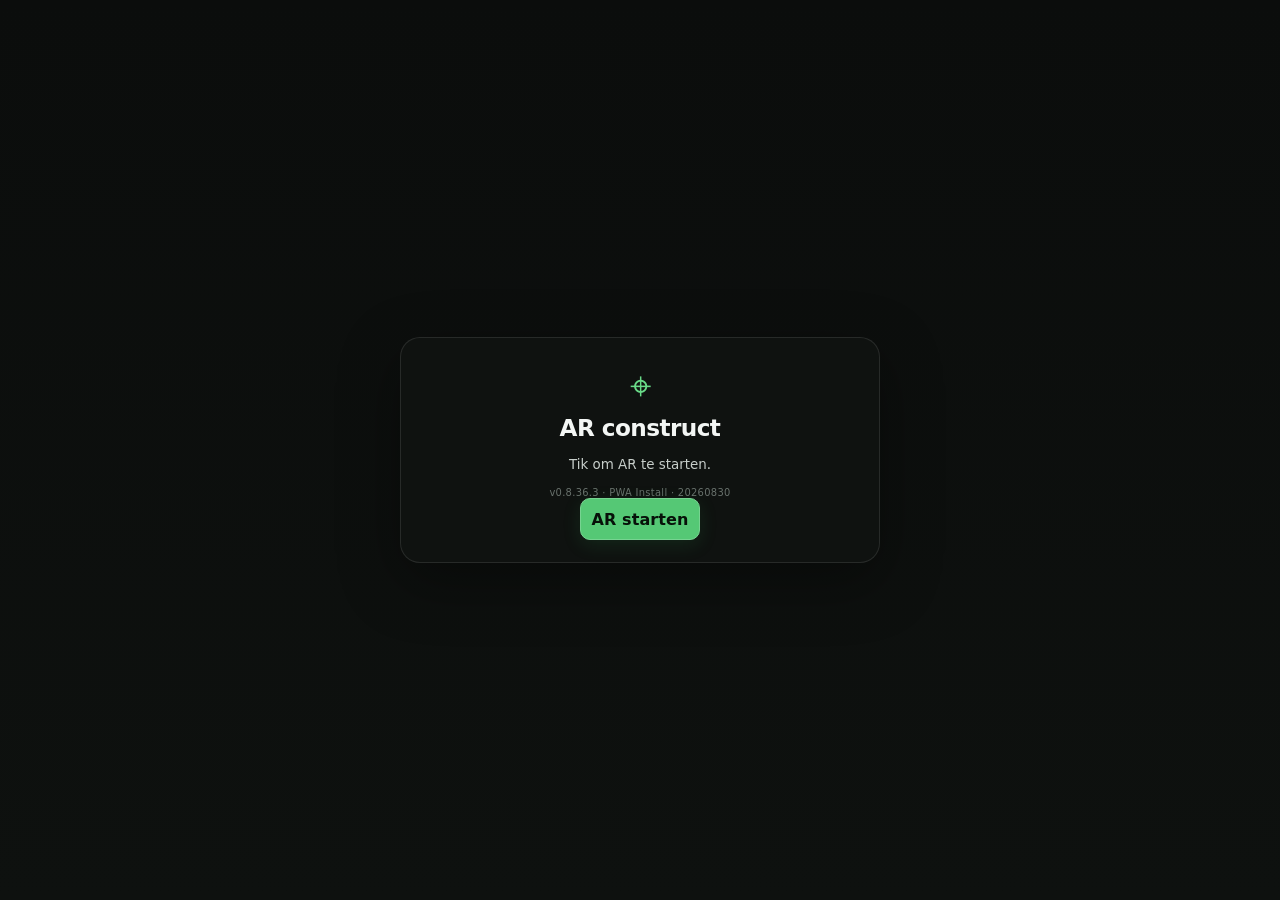
==== index.html @ 21bbce7a "Add files via upload" ====
<!doctype html>
<html lang="nl">
<head>
  <meta charset="utf-8">
  <meta name="viewport" content="width=device-width,initial-scale=1,viewport-fit=cover,user-scalable=no">
  <meta name="theme-color" content="#111111">
  <meta name="application-name" content="AR construct">
  <meta name="mobile-web-app-capable" content="yes">
  <meta name="apple-mobile-web-app-capable" content="yes">
  <meta name="apple-mobile-web-app-title" content="AR construct">
  <link rel="manifest" href="./manifest.webmanifest?v=0.8.36.3">
  <link rel="icon" type="image/png" sizes="192x192" href="./icons/icon-192.png?v=0.8.36.3">
  <link rel="apple-touch-icon" href="./icons/icon-192.png?v=0.8.36.3">
  <script>try{document.documentElement.dataset.appTheme=localStorage.getItem("measurear.ui.theme.v1")||"technical-green"}catch{document.documentElement.dataset.appTheme="technical-green"}</script>
  <title>AR construct</title>
  <link rel="stylesheet" href="./css/app.css?v=0.8.36.3-20260830-pwa-install">
</head>
<body>
<div id="app">
  <main id="launchScreen" class="startCard directFallback">
    <div class="logo">⌖</div><h1>AR construct</h1>
    <p id="launchStatus">Tik om AR te starten.</p>
    <div id="startupRecovery" class="help" style="display:none"></div>
    <div id="buildInfo" class="build">v0.8.36.3 · PWA Install · 20260830</div>
    <button id="installPwaBtn" class="secondary" hidden>Installeer AR construct</button>
    <button id="startArBtn" class="primary">AR starten</button>
    <div id="error" class="error"></div>
  </main>


</div>

<div id="overlay">
  <div id="toast" class="toast" role="status" aria-live="polite"></div>
  <header id="topbar">
    <div class="status">
      <div id="stage">Kies een tekenfunctie</div>
      <div id="distance">—</div>
      <div id="detail"></div><div id="projectQuickState" class="projectQuickState">Nieuw project · niet opgeslagen</div>
      <div id="stability">Stabiliteit: —</div>
      <div id="xrDiag" style="font-size:11px;line-height:1.25;opacity:.92;max-width:92vw">XR diagnose: wacht op AR…</div>
    </div>
    <button id="menuBtn" class="menuBtn">☰</button>
  </header>

  <aside id="menuPanel">
    <div class="menuHead">
      <button id="menuBackBtn" class="secondary">‹</button>
      <div><strong id="menuTitle">AR construct</strong><small id="menuMeta">v0.8.36.3</small></div>
      <button id="menuCloseBtn" class="secondary">✕</button>
    </div>
    <div class="menuBody">
      <section id="page-home" class="page active">
        <h3>Wat wil je tekenen?</h3>
        <div class="menuCard navList">
          <button id="quickLineBtn">Lijn <small>A → B · afstandsmeting</small></button>
          <button id="quickPolylineBtn">Doorlopende lijn <small>A → B → C → D → …</small></button>
          <button id="quickShapeBtn">Vorm <small>doorlopend tekenen, daarna Sluiten</small></button>
          <button id="quickStakeBtn">Uitzetten <small>zelfde tekenmotor, exacte afstand mogelijk</small></button>
          <button id="quickWallBtn">Muur <small>A → B → C → … rechtstreeks muren tekenen</small></button>
        </div>
        <h3>Project</h3>
        <div class="menuCard navList">
      <button data-page="project">Project beheren <small>opslaan, openen, exporteren en herstel</small></button>
      <button id="homeRelocalizeBtn" data-page="relocalize">Positie herstellen <small>opgeslagen project opnieuw fysiek plaatsen</small></button>
      <button data-page="cad">CAD / 3D-model <small>GLB/glTF 1:1 importeren en plaatsen</small></button>
      <button data-page="measurements">Metingen <small>afstanden bekijken en bewerken</small></button>
      <button data-page="objects">Objecten <small>vormen, muren, lijnen en punten</small></button>
    </div>
        <h3>Bewerken</h3>
        <div class="menuCard editHistory">
  <div class="grid2"><button id="globalUndoBtn" class="secondary">↶ Ongedaan</button><button id="globalRedoBtn" class="secondary">↷ Opnieuw</button></div>
  <div id="historyInfo" class="help">Geen bewerkingen in historie.</div>
  <button id="clearAllBtn" class="danger">Alles wissen</button>
</div>
      </section>


      <section id="page-project" class="page">
        <h3>Project</h3>
        <div class="menuCard">
          <label>Projectnaam<input id="projectName" maxlength="80" value="Nieuw project"></label>
          <div id="projectStats" class="help">0 punten · 0 lijnen</div>
          <div id="projectSaveState" class="help">Nog niet opgeslagen.</div>
          <button id="saveProjectBtn" class="primary">Opslaan</button>
          <button id="saveProjectAsBtn" class="secondary">Opslaan als nieuw project</button>
          <button id="newProjectBtn" class="secondary">Nieuw leeg project</button>
          <button id="projectListBtn" class="secondary">Mijn projecten</button>
          <button id="projectLocationBtn" class="secondary">Project op locatie plaatsen</button>
          <button id="referenceManagerBtn" class="secondary">Referentiepunten beheren</button>
          <button id="captureGeoBtn" class="secondary">Hybride locatie opslaan</button>
          <button id="exportProjectBtn" class="secondary">Projectbestand exporteren</button>
          <button id="importProjectBtn" class="secondary">Projectbestand importeren</button>
          <input id="importProjectFile" type="file" accept=".json,.measurear.json,application/json" hidden>
          <div id="recoveryBox" class="recoveryBox">
            <strong>Herstel</strong>
            <div id="recoveryInfo" class="help">Geen hersteldata.</div>
            <button id="restoreRecoveryBtn" class="secondary">Herstelproject openen</button>
            <button id="discardRecoveryBtn" class="danger">Hersteldata verwijderen</button>
          </div>
        </div>
      </section>


      <section id="page-references" class="page">
        <h3>Projectreferenties</h3><div class="menuCard">
          <div class="help">Kies bestaande projectpunten die je later fysiek opnieuw kunt aanwijzen.</div>
          <label>Punt<select id="referencePointSelect"></select></label>
          <label>Naam<input id="referenceName" maxlength="40" placeholder="bv. Hoek platform links"></label>
          <label>Beschrijving<input id="referenceDescription" maxlength="100" placeholder="optioneel"></label>
          <button id="addReferenceBtn" class="primary">Referentie toevoegen</button>
          <div id="referenceList"></div>
        </div>
      </section>

      <section id="page-relocalize" class="page">
        <h3>Project op locatie plaatsen</h3><div class="menuCard">
          <div id="relocalizeGeoInfo" class="help">GPS: —</div>
          <button id="hybridCheckBtn" class="secondary">Hybride locatie controleren</button>
          <div id="hybridStatus" class="help">Nog geen hybride locatiecheck uitgevoerd.</div>
          <label>Methode<select id="relocalizeMode">
            <option value="auto">GPS/oriëntatie · controle (geen uitlijning)</option>
            <option value="1">1 punt · snel</option>
            <option value="2" selected>2 punten · standaard</option>
            <option value="3">3 punten · nauwkeurig</option>
            <option value="precision">4+ punten · precisie/best fit</option>
          </select></label>
          <div id="relocalizeHelp" class="help"></div>
          <div id="relocalizeRefs"></div>
          <button id="startRelocalizeBtn" class="primary">Heruitlijning starten</button>
          <button id="solveRelocalizeBtn" class="secondary">Uitlijning berekenen</button>
          <div id="relocalizeQuality" class="help">Nog geen berekening.</div>
          <button id="applyRelocalizeBtn" class="primary">Projectpositie herstellen</button>
          <button id="cancelRelocalizeBtn" class="secondary">Annuleren</button>
        </div>
      </section>

      <section id="page-projects" class="page">
        <h3>Mijn projecten</h3>
        <div class="menuCard projectListIntro">
          <div class="help">Tik op <strong>Openen</strong> om een project te laden. Beheeracties blijven in dit scherm; openen brengt je automatisch terug naar AR.</div>
        </div>
        <div id="projectsList" class="menuCard projectsGrid"></div>
      </section>


      <section id="page-cad" class="page">
        <h3>CAD / 3D-model</h3><div class="menuCard">
          <div class="help">Importeer GLB/glTF. Measure AR gebruikt schaal 1:1: 1 modeleeneenheid = 1 meter volgens glTF.</div>
          <button id="cadImportBtn" class="primary">CAD-model importeren</button>
          
          <div id="cadStatus" class="help">Nog geen CAD-model geladen.</div>
          <button id="cadResumeArBtn" class="primary" style="display:none">AR hervatten en CAD plaatsen</button>
          <div id="cadList"></div>
          <div id="cadPlacementControls" style="display:none">
            <h3>Plaatsing</h3>
            <div class="help">Richt het vizier op de gewenste positie. Het model volgt het vizier tot je bevestigt.</div>
            <div class="grid2"><button id="cadRotateLeftBtn" class="secondary">↶ 5°</button><button id="cadRotateRightBtn" class="secondary">↷ 5°</button></div>
            <div class="grid2"><button id="cadDownBtn" class="secondary">− 1 cm hoogte</button><button id="cadUpBtn" class="secondary">+ 1 cm hoogte</button></div>
            <button id="cadConfirmBtn" class="primary">Plaats CAD hier</button>
            <button id="cadCancelBtn" class="secondary">Annuleren</button>
          </div>
        </div>
      </section>

      <section id="page-measurements" class="page">
        <h3>Metingen</h3><div class="menuCard">
          <div id="measurementsSummary" class="help">Nog geen metingen.</div>
          <button data-page="clearance" class="primary">Vrije ruimte / collision</button>
          <div id="measurementsList"></div>
        </div>
      </section>


      <section id="page-clearance" class="page">
        <h3>Vrije ruimte / collision</h3><div class="menuCard">
          <p class="help">Vergelijk twee ruimtelijke objecten. v0.8.36 gebruikt hun 3D-begrenzing (bounding box): snel en deterministisch, maar nog geen exacte mesh-tegen-mesh botsingsanalyse.</p>
          <div id="clearanceNoTargets" class="help"></div>
          <label>Naam<input id="clearanceName" maxlength="40"></label>
          <label>Object A<select id="clearanceObjectA"></select></label>
          <label>Object B<select id="clearanceObjectB"></select></label>
          <div class="grid2"><label>Minimum<input id="clearanceRequired" type="number" min="0" step="0.1" value="0"></label><label>Eenheid<select id="clearanceUnit"><option value="mm">mm</option><option value="cm" selected>cm</option><option value="m">m</option></select></label></div>
          <button id="clearanceAnalyzeBtn" class="secondary">Analyseer nu</button>
          <div id="clearanceResult" class="help">Kies twee objecten.</div>
          <button id="clearanceSaveBtn" class="primary">Controle opslaan</button>
          <button id="clearanceNewBtn" class="secondary">Nieuwe controle</button>
          <h3>Opgeslagen controles</h3><div id="clearanceSavedList"></div>
        </div>
      </section>

      <section id="page-objects" class="page"><h3>Objecten</h3><div id="objectsList" class="menuCard"></div></section>

      <section id="page-polyline" class="page">
        <h3>Doorlopende meting</h3><div class="menuCard">
          <div id="polylineInfo" class="help">—</div>
          <label>Naam<input id="editPolylineName" maxlength="40"></label>
          <label>Eenheid<select id="editPolylineUnit"><option value="mm">mm</option><option value="cm">cm</option><option value="m">m</option></select></label>
          <button id="savePolylineBtn" class="primary">Doorlopende meting opslaan</button>
          <div id="polylineSegments" class="help"></div>
          <div id="polylineAngles" class="help"></div>
        </div>
      </section>

      <section id="page-line" class="page">
        <h3>Meting / lijn</h3><div class="menuCard">
          <div id="lineInfo" class="help">—</div>
          <label>Naam<input id="editLineName" maxlength="40"></label>
          <div class="grid2">
            <label>Kleur<input id="editLineColor" type="color" value="#ffffff"></label>
            <label>Dikte<select id="editLineThickness"><option value="1">1 · fijn</option><option value="2">2 · normaal</option><option value="3">3 · duidelijk</option><option value="4">4 · zwaar</option></select></label>
          </div>
          <div class="grid2">
            <label>Eenheid<select id="editLineUnit"><option value="mm">mm</option><option value="cm">cm</option><option value="m">m</option></select></label>
            <label class="check"><input id="editLineVisible" type="checkbox" checked> Lijn tonen</label>
          </div>
          <label class="check"><input id="editLineLabels" type="checkbox" checked> Maatlabel tonen</label>
          <div class="menuCard compactCard">
            <label class="check"><input id="editLineClearance" type="checkbox"> Gebruik als vrije-ruimtecontrole</label>
            <label>Minimaal vereist (cm)<input id="editLineClearanceRequired" type="number" min="0" step="0.1" placeholder="bv. 90"></label>
            <div id="lineClearanceInfo" class="help">Optioneel: controleer of de gemeten vrije maat voldoende is.</div>
          </div>
          <button id="saveLineBtn" class="primary">Meting opslaan</button>
          <button id="lineFromStartBtn" class="secondary">Nieuwe lijn vanaf start</button>
          <button id="lineFromEndBtn" class="secondary">Nieuwe lijn vanaf einde</button>
          <button id="useReferenceBtn" class="secondary">Gebruik als referentielijn</button>
          <button id="createWallBtn" class="primary">Maak muur van lijn</button>
          <button id="deleteLineBtn" class="danger">Lijn wissen</button>
        </div>
      </section>

      <section id="page-point" class="page">
        <h3>Punt</h3><div class="menuCard">
          <div id="pointInfo" class="help">—</div>
          <label>Naam<input id="editPointName" maxlength="20"></label>
          <button id="savePointBtn" class="primary">Puntnaam opslaan</button>
          <button id="pointNewLineBtn" class="primary">Nieuwe lijn vanaf punt</button>
          <button id="pointPolylineBtn" class="secondary">Doorlopende lijn vanaf punt</button>
          <button id="pointStakeBtn" class="secondary">Uitzetten vanaf punt</button>
          <button id="deletePointBtn" class="danger">Punt wissen</button>
        </div>
      </section>


      <section id="page-walltool" class="page">
        <h3>Muur tekenen</h3>
        <div class="menuCard">
          <p class="help">Stel alleen de muureigenschappen in. Afstand en richting kies je daarna compact in het AR-scherm.</p>
          <label>Naamreeks<input id="wallToolPrefix" maxlength="24" value="Muur"></label>
          <div class="grid2">
            <label>Hoogte (m)<input id="wallToolHeight" type="number" min=".05" step=".05" value="2.40"></label>
            <label>Dikte (m)<input id="wallToolThickness" type="number" min=".01" step=".01" value=".14"></label>
          </div>
          <label>Zijde<select id="wallToolSide"><option value="center">Gecentreerd</option><option value="left">Links</option><option value="right">Rechts</option></select></label>
          <label>Oriëntatie<select id="wallToolOrientation"><option value="vertical">Verticaal</option><option value="angle">Eigen hoek</option></select></label>
          <div id="wallToolAngleWrap" style="display:none"><label>Hoek (°)<input id="wallToolAngle" type="number" min="-180" max="180" step=".5" value="90"></label></div>
          <div class="grid2">
            <label>Kleur<input id="wallToolColor" type="color" value="#d7d2c8"></label>
            <label>Transparantie<input id="wallToolOpacity" type="number" min=".05" max="1" step=".05" value=".65"></label>
          </div>
          <button id="startWallToolBtn" class="primary">Muur tekenen starten</button>
        </div>
      </section>

      <section id="page-wallcreate" class="page">
        <h3>Muur aanmaken</h3><div class="menuCard">
          <div id="wallCreateInfo" class="help">—</div>
          <label>Unieke naam <input id="wallName" maxlength="40" placeholder="bv. Voorgevel"></label>
          <div class="grid2">
            <label>Hoogte (m)<input id="wallHeight" type="number" min=".05" step=".05" value="2.40"></label>
            <label>Dikte (m)<input id="wallThickness" type="number" min=".01" step=".01" value=".14"></label>
          </div>
          <label>Zijde<select id="wallSide"><option value="center">Gecentreerd</option><option value="left">Links</option><option value="right">Rechts</option></select></label>
          <label>Oriëntatie<select id="wallOrientation"><option value="vertical">Verticaal</option><option value="angle">Eigen hoek</option></select></label>
          <div id="wallAngleWrap" style="display:none"><label>Hoek (°)<input id="wallAngle" type="number" min="-180" max="180" step=".5" value="90"></label></div>
          <div class="grid2"><label>Kleur<input id="wallColor" type="color" value="#d7d2c8"></label><label>Transparantie<input id="wallOpacity" type="number" min=".05" max="1" step=".05" value=".65"></label></div>
          <div id="wallCreateError" class="error"></div>
          <button id="confirmWallBtn" class="primary">Muur aanmaken</button>
          <button id="cancelWallBtn" class="secondary">Annuleren</button>
        </div>
      </section>

      <section id="page-wall" class="page">
        <h3>Muur</h3><div class="menuCard"><div id="wallInfo" class="help">—</div>
          <label>Naam<input id="editWallName" maxlength="40"></label>
          <div class="grid2">
            <label>Hoogte (m)<input id="editWallHeight" type="number" min=".05" step=".05"></label>
            <label>Dikte (m)<input id="editWallThickness" type="number" min=".01" step=".01"></label>
          </div>
          <label>Zijde<select id="editWallSide"><option value="center">Gecentreerd</option><option value="left">Links</option><option value="right">Rechts</option></select></label>
          <label>Oriëntatie<select id="editWallOrientation"><option value="vertical">Verticaal</option><option value="angle">Eigen hoek</option></select></label>
          <div id="editWallAngleWrap" style="display:none"><label>Hoek (°)<input id="editWallAngle" type="number" min="-180" max="180" step=".5"></label></div>
          <div class="grid2"><label>Kleur<input id="editWallColor" type="color"></label><label>Transparantie<input id="editWallOpacity" type="number" min=".05" max="1" step=".05"></label></div>
          <button id="saveWallBtn" class="primary">Muur opslaan</button>
          <button id="addDoorBtn" class="secondary">+ Deur</button>
          <button id="addWindowBtn" class="secondary">+ Raam</button>
          <button id="addOpeningBtn" class="secondary">+ Vrije opening</button>
          <div id="wallOpeningsInfo" class="help"></div>
          <button id="toggleWallBtn" class="secondary">Zichtbaar / verborgen</button>
          <button id="deleteWallBtn" class="danger">Muur wissen</button>
        </div>
      </section>

      <section id="page-shapecreate" class="page">
        <h3>Vorm opslaan</h3><div class="menuCard">
          <div id="shapeCreateInfo" class="help">Gesloten contour klaar.</div>
          <label>Unieke naam<input id="shapeName" maxlength="40" placeholder="bv. Vloer"></label>
          <div class="grid2"><label>Opvulling<input id="shapeFill" type="color" value="#4caf50"></label><label>Rand<input id="shapeBorder" type="color" value="#ffffff"></label></div>
          <label>Transparantie<input id="shapeOpacity" type="number" min="0" max=".9" step=".05" value=".30"></label>
          <label>Randdikte<select id="shapeThickness"><option value="1">1 · fijn</option><option value="2" selected>2 · normaal</option><option value="3">3 · duidelijk</option><option value="4">4 · zwaar</option></select></label>
          <label class="check"><input id="shapeLabels" type="checkbox" checked> Randlabels tonen</label>
          <div id="shapeError" class="error"></div>
          <button id="createShapeBtn" class="primary">Vorm aanmaken</button>
          <button id="cancelShapeBtn" class="secondary">Alleen contour bewaren</button>
        </div>
      </section>

      <section id="page-shape" class="page">
        <h3>Vorm</h3><div class="menuCard">
          <div id="shapeInfo" class="help">—</div>
          <label>Naam<input id="editShapeName" maxlength="40"></label>
          <div class="grid2"><label>Opvulling<input id="editShapeFill" type="color"></label><label>Rand<input id="editShapeBorder" type="color"></label></div>
          <label>Transparantie<input id="editShapeOpacity" type="number" min="0" max=".9" step=".05"></label>
          <label>Randdikte<select id="editShapeThickness"><option value="1">1 · fijn</option><option value="2">2 · normaal</option><option value="3">3 · duidelijk</option><option value="4">4 · zwaar</option></select></label>
          <label class="check"><input id="editShapeLabels" type="checkbox"> Randlabels tonen</label>
          <div class="menuCard compactCard">
            <label class="check"><input id="editShapeVolume" type="checkbox"> Bereken volume uit deze footprint</label>
            <label>Hoogte / diepte (m)<input id="editShapeVolumeHeight" type="number" min="0.001" step="0.001" placeholder="bv. 0.250"></label>
            <div id="shapeVolumeInfo" class="help">Optioneel: oppervlakte × hoogte/diepte.</div>
          </div>
          <button id="saveShapeBtn" class="primary">Wijzigingen opslaan</button>
          <button id="openAiBuilderBtn" class="primary aiBuilderEntry">✨ AI Builder · prototype</button>
          <div class="help">Gebruik deze vorm als footprint voor een eenvoudig parametrisch concept.</div>
          <button id="deleteShapeOnlyBtn" class="secondary">Alleen vorm/opvulling verwijderen</button>
          <button id="deleteShapeContourBtn" class="danger">Vorm + contour verwijderen</button>
        </div>
      </section>

      <section id="page-aibuilder" class="page">
        <h3>AI Builder <span class="prototypeBadge">PROTOTYPE</span></h3>
        <div class="menuCard aiBuilderCard">
          <div id="aiBuilderContext" class="help">Selecteer eerst een vorm.</div>
          <div class="prototypeNotice"><strong>Conceptmodus</strong><span>Deze eerste versie gebruikt een lokale, deterministische taalinterpreter — nog geen externe AI-service.</span></div>
          <label>Wat wil je maken of aanpassen?
            <textarea id="aiPrompt" rows="4" placeholder="bv. Maak hier een houten kist van 50 cm hoog"></textarea>
          </label>
          <div class="aiExamples"><button type="button" class="secondary" data-ai-example="Maak hier een houten kist van 50 cm hoog">Kist 50 cm</button><button type="button" class="secondary" data-ai-example="Maak hier een volume van 1 m hoog">Volume 1 m</button><button type="button" class="secondary" data-ai-example="Maak hem 20 cm hoger">+20 cm</button></div>
          <button id="aiRunBtn" class="primary">Concept maken / aanpassen</button>
          <div id="aiBuilderStatus" class="help aiBuilderStatus">Nog geen concept.</div>
          <button id="aiLockBtn" class="secondary" style="display:none">🔒 Concept vastzetten</button>
          <button id="aiDeleteBtn" class="danger" style="display:none">Concept verwijderen</button>
          <div class="help"><strong>Prototypebeperking:</strong> voorlopig alleen horizontale vormen en eenvoudige kist/blok/volume-opdrachten met een exacte hoogte. Een vastgezet concept wordt niet door tekstcommando's gewijzigd totdat je het ontgrendelt.</div>
        </div>
      </section>

      <section id="page-openingcreate" class="page">
        <h3>Opening toevoegen</h3><div class="menuCard">
          <div id="openingCreateInfo" class="help">—</div>
          <label>Type<select id="openingType"><option value="door">Deur</option><option value="window">Raam</option><option value="free">Vrije opening</option></select></label>
          <label>Naam<input id="openingName" maxlength="40"></label>
          <label>Positie vanaf begin muur (m)<input id="openingX" type="number" min="0" step=".01" value="0.50"></label>
          <div class="grid2">
            <label>Breedte (m)<input id="openingWidth" type="number" min=".02" step=".01" value=".90"></label>
            <label>Hoogte (m)<input id="openingHeight" type="number" min=".02" step=".01" value="2.10"></label>
          </div>
          <label>Onderkant boven muurvoet (m)<input id="openingBottom" type="number" min="0" step=".01" value="0"></label>
          <div id="openingError" class="error"></div>
          <button id="confirmOpeningBtn" class="primary">Opening aanmaken</button>
          <button id="cancelOpeningBtn" class="secondary">Annuleren</button>
        </div>
      </section>

      <section id="page-opening" class="page">
        <h3>Opening</h3><div class="menuCard">
          <div id="openingInfo" class="help">—</div>
          <label>Type<select id="editOpeningType"><option value="door">Deur</option><option value="window">Raam</option><option value="free">Vrije opening</option></select></label>
          <label>Naam<input id="editOpeningName" maxlength="40"></label>
          <label>Positie vanaf begin muur (m)<input id="editOpeningX" type="number" min="0" step=".01"></label>
          <div class="grid2">
            <label>Breedte (m)<input id="editOpeningWidth" type="number" min=".02" step=".01"></label>
            <label>Hoogte (m)<input id="editOpeningHeight" type="number" min=".02" step=".01"></label>
          </div>
          <label>Onderkant boven muurvoet (m)<input id="editOpeningBottom" type="number" min="0" step=".01"></label>
          <button id="saveOpeningBtn" class="primary">Opening opslaan</button>
          <button id="deleteOpeningBtn" class="danger">Opening verwijderen</button>
        </div>
      </section>

      <section id="page-settings" class="page">
        <h3>Instellingen</h3><div class="menuCard">
          <div class="themeSetting">
            <div class="themeSettingHead"><div><strong>App-thema</strong><small>Kies een professionele kleurencombinatie</small></div><span id="themeCurrentName" class="themeCurrentName">Technical Green</span></div>
            <div id="themeGrid" class="themeGrid" role="radiogroup" aria-label="App-thema">
              <button type="button" class="themeCard" data-theme-choice="technical-green" role="radio" aria-checked="false"><span class="themePreview themePreviewGreen"><i></i><i></i><i></i></span><span><strong>Technical Green</strong><small>Huidige technische stijl</small></span></button>
              <button type="button" class="themeCard" data-theme-choice="survey-blue" role="radio" aria-checked="false"><span class="themePreview themePreviewBlue"><i></i><i></i><i></i></span><span><strong>Survey Blue</strong><small>CAD & landmeting</small></span></button>
              <button type="button" class="themeCard" data-theme-choice="industrial-orange" role="radio" aria-checked="false"><span class="themePreview themePreviewOrange"><i></i><i></i><i></i></span><span><strong>Industrial Orange</strong><small>Werf & hoge zichtbaarheid</small></span></button>
              <button type="button" class="themeCard" data-theme-choice="precision-red" role="radio" aria-checked="false"><span class="themePreview themePreviewRed"><i></i><i></i><i></i></span><span><strong>Precision Red</strong><small>Donker & scherp technisch</small></span></button>
              <button type="button" class="themeCard" data-theme-choice="neutral-steel" role="radio" aria-checked="false"><span class="themePreview themePreviewSteel"><i></i><i></i><i></i></span><span><strong>Neutral Steel</strong><small>Sober & neutraal</small></span></button>
            </div>
            <div class="help themeHelp">Het thema verandert de interface. Betekeniskleuren voor geldig, waarschuwing en fout blijven behouden.</div>
          </div>
          <div class="settingsDivider"></div>
          <label>Eenheid<select id="defaultUnit"><option value="mm">millimeter</option><option value="cm" selected>centimeter</option><option value="m">meter</option></select></label>
          <label>Lijndikte<select id="defaultThickness"><option value="1">1 · fijn</option><option value="2" selected>2 · normaal</option><option value="3">3 · duidelijk</option><option value="4">4 · zwaar</option></select></label>
          <label class="check"><input id="defaultLabels" type="checkbox" checked> Labels tonen</label>
        </div>
      </section>

      <section id="page-clear" class="page">
        <h3>Alles wissen</h3><div class="menuCard"><p>Alle objecten wissen? AR blijft actief.</p>
          <button id="confirmClearBtn" class="danger">Alles wissen</button><button id="cancelClearBtn" class="secondary">Annuleren</button>
        </div>
      </section>
    </div>
    <div class="menuFoot single"><button id="menuSettingsBtn" class="secondary">Instellingen</button></div>
  </aside>

  <div id="pointLabels"></div><div id="lineLabels"></div><div id="aim"></div>

  <div id="drawingHud" class="drawingHud">
    <div class="hudMain">
      <button id="hudToolBtn" class="hudTool" aria-label="Tekenfunctie">TEKENEN</button>
      <button id="constraintHudBtn" class="hudSelect" aria-label="Richting">Vrij ▾</button>
      <button id="distanceHudBtn" class="hudSelect" aria-label="Afstand">AUTO ▾</button>
      <button id="hudMoreBtn" class="hudIcon">⋯</button>
    </div>
    <div id="hudStatusRow" class="hudStatusRow">
      <span id="hudActivePoint" class="hudChip">Start: —</span>
      <span id="hudReferenceChip" class="hudChip optional">Ref: —</span>
      <button id="hudSideChip" class="hudChip optional chipButton" type="button">Zijde: links</button>
      <button id="hudSnapChip" class="hudChip optional chipButton" type="button">SNAP ●</button>
    </div>
    <div id="hudContext" class="hudContext">Kies eerst een tekenfunctie.</div>
    <div id="hudActions" class="hudActions">
      <button id="hudUndoBtn" class="secondary" aria-label="Ongedaan">↶</button>
      <button id="hudRedoBtn" class="secondary" aria-label="Opnieuw">↷</button>
      <button id="hudFinishBtn" class="primary">Voltooien</button>
      <button id="hudCancelBtn" class="secondary">Stop</button>
    </div>
  </div>

  <div id="directionPopover" class="hudPopover">
    <button data-hud-direction="free">Vrij</button><button data-hud-direction="horizontal">Horizontaal · vrij</button>
    <button data-hud-direction="axis">Horizontaal · asvast</button>
    <button data-hud-direction="vertical">Verticaal</button><button data-hud-direction="surface">Op oppervlak</button>
    <button data-hud-direction="parallel">Parallel</button><button data-hud-direction="perpendicular">Loodrecht 90°</button>
    <button data-hud-direction="angle">Eigen hoek</button>

    <div id="hudAxisWrap" class="hudWide" style="display:none">
      <div class="help">Kies de richting expliciet. Ze blijft vast tot je een andere kiest.</div>
      <div class="hudReferenceActions">
        <button data-axis-direction="z-" type="button">↑ Z−</button>
        <button data-axis-direction="x-" type="button">← X−</button>
        <button data-axis-direction="x+" type="button">X+ →</button>
        <button data-axis-direction="z+" type="button">Z+ ↓</button>
      </div>
    </div>
    <div id="hudReferenceWrap" class="hudWide">
      <label>Referentielijn<select id="hudReference"></select></label>
      <div class="hudReferenceActions"><button id="hudLastReferenceBtn" class="secondary" type="button">Gebruik laatste lijn</button></div>
      <div id="hudReferenceHelp" class="help">Kies de lijn waarop deze richting gebaseerd wordt.</div>
    </div>
    <div id="hudPerpWrap" class="hudWide" style="display:none">
      <div class="help"><strong>Loodrecht vlak</strong> · horizontaal voor een dwarslijn/muur, verticaal voor omhoog/omlaag.</div>
      <div class="hudReferenceActions">
        <button data-perpendicular-mode="horizontal" type="button">Horizontaal 90°</button>
        <button data-perpendicular-mode="vertical" type="button">Verticaal 90°</button>
      </div>
      <div class="help">Zonder actief vertrekpunt: richt nabij eender welke plaats op de referentielijn. Het vertrekpunt wordt exact op die lijn geprojecteerd.</div>
    </div>
    <div id="hudAngleWrap" class="hudWide hudInline">
      <label>Hoek t.o.v. referentielijn<input id="hudAngle" type="number" min="-180" max="180" step=".5" value="45"></label>
      <button id="hudSideBtn" class="secondary">Zijde ↔</button>
    </div>
    <div id="hudConstraintDoneWrap" class="hudWide" style="display:none"><button id="hudConstraintDoneBtn" class="primary" type="button">Klaar · tekenen</button></div>
  </div>

  <div id="distancePopover" class="hudPopover distancePopover">
    <button id="hudAutoBtn" class="secondary">AUTO · camera bepaalt afstand</button>
    <div class="hudDistanceRow"><input id="hudDistance" type="number" min=".01" step=".1" value="100"><select id="hudUnit"><option value="mm">mm</option><option value="cm" selected>cm</option><option value="m">m</option></select><button id="hudUseDistanceBtn" class="primary">Gebruik</button></div>
    <div class="help">Dit stelt alleen de volgende plaatsing in. De witte ronde knop bevestigt altijd het punt.</div>
  </div>

  <div id="morePopover" class="hudPopover distancePopover">
    <label>Snappen<select id="hudSnap"><option value="smart" selected>Smart · punt + snijpunt + midden + lijn + opening</option><option value="points">Alleen punten</option><option value="midpoints">Alleen middelpunten</option><option value="lines">Alleen lijnen</option><option value="off">Uit</option></select></label>
<label>HUD<select id="hudDensity"><option value="compact" selected>Compact</option><option value="detailed">Meer info</option></select></label>
    <div id="hudSnapHelp" class="help">Smart snap: punt → snijpunt → midden → lijn → opening/muur. Tik op SNAP in de HUD om tijdelijk uit/aan te zetten. Exacte afstand blijft exact.</div>
<div class="help">Een kandidaatpunt is voorlopig. Alleen de witte ronde knop maakt het definitief.</div>
  </div>

  <div id="zoomHud"><button id="zoomInBtn">＋</button><div id="zoomValue">1.0×</div><button id="zoomOutBtn">−</button><button id="zoomResetBtn">1×</button></div>
  <button id="captureBtn" disabled aria-label="Punt bevestigen"></button>
  <div id="hint">Open ☰ en kies wat je wilt tekenen.</div>
</div>

<script type="module" src="./js/bootstrap.js?v=0.8.36.3-20260830-pwa-install"></script>
</body>
</html>
---- css/app.css ----
:root{color-scheme:dark;font-family:system-ui,-apple-system,BlinkMacSystemFont,"Segoe UI",sans-serif}
*{box-sizing:border-box}html,body{margin:0;width:100%;height:100%;overflow:hidden;background:#111;color:#fff}
button,input,select{font:inherit}button{border:1px solid #ffffff22;border-radius:11px;min-height:40px;padding:8px 10px;font-weight:700}
button.primary{background:#f5f5f5;color:#111}button.secondary{background:#ffffff12;color:#fff}button.danger{background:#5a2424;color:#ffe2e2}button:disabled{opacity:.4}
input,select{width:100%;min-height:40px;border-radius:10px;border:1px solid #ffffff24;background:#202020;color:#fff;padding:7px 9px}
label{display:block;color:#aaa;font-size:.72rem;margin:8px 0 4px}
#app{position:fixed;inset:0;overflow:auto;padding:24px 0;display:grid;place-items:center}.startCard{width:min(92vw,560px);padding:24px;border:1px solid #ffffff22;border-radius:22px;background:#191919;text-align:center}
.logo{font-size:48px}.build{margin-top:12px;color:#777;font-size:.7rem}.error{display:none;color:#ffb4b4;font-size:.7rem;margin-top:7px;white-space:pre-wrap}
canvas{position:fixed;inset:0;width:100%;height:100%}#overlay{position:fixed;inset:0;z-index:10;pointer-events:none;display:none}
#topbar{position:absolute;top:max(12px,env(safe-area-inset-top));left:12px;right:12px;display:flex;gap:8px}.status{flex:1;padding:9px 11px;border-radius:14px;background:#000a}.menuBtn{pointer-events:auto;width:48px;height:48px;background:#000b;color:#fff;font-size:1.35rem}
#stage{font-size:.73rem;color:#ccc}#distance{font-size:1.2rem;font-weight:800}#detail,#stability{font-size:.65rem;color:#999}
#menuPanel{z-index:100;position:absolute;top:max(10px,env(safe-area-inset-top));right:10px;width:min(90vw,360px);height:min(78vh,680px);display:none;overflow:hidden;border:1px solid #ffffff24;border-radius:18px;background:#0b0b0bf5;pointer-events:auto}
#menuPanel.open{display:grid;grid-template-rows:auto 1fr auto}.menuHead{display:grid;grid-template-columns:38px 1fr 38px;align-items:center;gap:7px;padding:8px;border-bottom:1px solid #ffffff15;text-align:center}.menuHead small{display:block;color:#888}.menuBody{overflow-y:auto;padding:8px}.menuFoot{display:grid;grid-template-columns:1fr;gap:6px;padding:8px;border-top:1px solid #ffffff15}
.page{display:none}.page.active{display:block}.page h3{font-size:.68rem;text-transform:uppercase;color:#888}.menuCard{padding:7px;border:1px solid #ffffff12;border-radius:12px;background:#ffffff08;margin-bottom:8px}.menuCard button{width:100%;margin-top:5px}.navList button{text-align:left}.navList small{display:block;color:#999;font-weight:400}.grid2{display:grid;grid-template-columns:1fr 1fr;gap:6px}.help{font-size:.65rem;color:#999;line-height:1.35}.check{display:flex;gap:8px;align-items:center}.check input{width:auto;min-height:0}.objectRow{display:grid;grid-template-columns:1fr auto;gap:5px;padding:4px;border-bottom:1px solid #ffffff10}.objectRow button{margin:0;width:auto}
#aim{position:absolute;left:50%;top:50%;width:44px;height:44px;transform:translate(-50%,-50%)}#aim:before,#aim:after{content:"";position:absolute;background:#fff}#aim:before{width:22px;height:2px;left:11px;top:21px}#aim:after{width:2px;height:22px;left:21px;top:11px}#aim.hit:before,#aim.hit:after{background:#69ff9a}
#captureBtn{position:absolute;left:50%;bottom:max(72px,calc(env(safe-area-inset-bottom) + 72px));transform:translateX(-50%);width:70px;height:70px;min-height:0;border:4px solid #fff;border-radius:50%;background:#ffffff26;pointer-events:auto;z-index:35}#captureBtn:after{content:"";position:absolute;inset:7px;border-radius:50%;background:#fff}
#hint{position:absolute;left:50%;bottom:max(14px,env(safe-area-inset-bottom));transform:translateX(-50%);width:min(92vw,560px);padding:8px 11px;border-radius:11px;background:#000b;text-align:center;color:#ddd;font-size:.75rem}
#lineLabels,#pointLabels{position:absolute;inset:0;pointer-events:none;overflow:hidden}.lineLabel,.previewLabel{position:absolute;transform:translate(-50%,-50%);padding:4px 7px;border-radius:8px;background:#000c;border:1px solid #ffffff20;font-size:.66rem;font-weight:750;white-space:nowrap}.previewLabel{background:#362b00e8;border-color:#ffd16688;color:#ffe6a3}.pointLabel{position:absolute;transform:translate(-50%,-50%);min-width:22px;padding:3px 6px;border-radius:999px;background:#111e;border:1px solid #69ff9a99;color:#dfffe8;font-size:.62rem;font-weight:800;text-align:center}
.drawingHud{position:absolute;left:50%;bottom:max(154px,calc(env(safe-area-inset-bottom) + 154px));transform:translateX(-50%);display:none;width:min(94vw,470px);padding:5px;border:1px solid #ffffff1f;border-radius:14px;background:#080808df;backdrop-filter:blur(10px);pointer-events:auto;z-index:40}.drawingHud.active{display:block}
.hudMain{display:grid;grid-template-columns:auto minmax(84px,1fr) minmax(82px,1fr) 42px;gap:5px}.drawingHud button{min-height:38px;padding:5px 8px;background:#ffffff10;color:#fff;white-space:nowrap}.drawingHud .hudTool{color:#79ff9f;text-align:left}.hudContext{font-size:.62rem;color:#bdbdbd;padding:5px 4px 1px;white-space:nowrap;overflow:hidden;text-overflow:ellipsis}
.hudActions{display:none;grid-template-columns:48px 1fr 64px;gap:5px;margin-top:5px}.hudActions.visible{display:grid}.hudActions button{min-height:34px}
.hudPopover{position:absolute;left:50%;bottom:max(224px,calc(env(safe-area-inset-bottom) + 224px));transform:translateX(-50%);display:none;width:min(92vw,360px);padding:7px;border:1px solid #ffffff24;border-radius:14px;background:#0b0b0bf2;backdrop-filter:blur(12px);pointer-events:auto;z-index:60;grid-template-columns:1fr 1fr;gap:5px}.hudPopover.open{display:grid}.hudPopover button{background:#ffffff12;color:#fff}.hudPopover button.active{background:#f5f5f5;color:#111}.hudWide{grid-column:1/-1}.hudInline{display:grid;grid-template-columns:1fr auto;gap:6px;align-items:end}.distancePopover{grid-template-columns:1fr}.hudDistanceRow{display:grid;grid-template-columns:1fr 86px auto;gap:5px;align-items:center}
#zoomHud{position:absolute;right:12px;top:max(86px,calc(env(safe-area-inset-top) + 86px));display:grid;gap:5px;pointer-events:auto;z-index:30}#zoomHud button{width:40px;height:40px;padding:0;background:#000b;color:#fff}#zoomValue{padding:5px;border-radius:9px;background:#000b;font-size:.62rem;text-align:center}
@media(max-width:390px){.hudMain{grid-template-columns:auto 1fr 1fr 38px;font-size:.8rem}.drawingHud button{padding:5px}.hudPopover{bottom:max(236px,calc(env(safe-area-inset-bottom) + 236px))}}

/* v0.8.21 HUD & Drawing UX refinement */
.drawingHud{
  width:min(92vw,430px);
  padding:4px;
  border-radius:12px;
  bottom:max(150px,calc(env(safe-area-inset-bottom) + 150px));
}
.hudMain{
  grid-template-columns:minmax(64px,auto) minmax(78px,1fr) minmax(78px,1fr) 38px;
  gap:4px;
}
.drawingHud button{min-height:34px;padding:4px 7px;font-size:.74rem;border-radius:9px}
.drawingHud .hudTool{font-size:.68rem;letter-spacing:.03em}
.hudStatusRow{display:flex;gap:4px;align-items:center;padding:4px 2px 0;overflow:hidden}
.hudChip{
  display:inline-flex;align-items:center;min-width:0;max-width:42%;
  padding:2px 6px;border-radius:999px;background:#ffffff0d;border:1px solid #ffffff16;
  color:#d6d6d6;font-size:.57rem;white-space:nowrap;overflow:hidden;text-overflow:ellipsis
}
.hudChip.optional{display:none}
.hudContext{
  font-size:.58rem;padding:3px 3px 1px;line-height:1.2;
  white-space:nowrap;overflow:hidden;text-overflow:ellipsis
}
.hudActions{grid-template-columns:42px 1fr 58px;gap:4px;margin-top:4px}
.hudActions button{min-height:31px;font-size:.66rem}
.hudPopover{
  bottom:max(210px,calc(env(safe-area-inset-bottom) + 210px));
  width:min(88vw,330px);
  padding:6px;gap:4px;border-radius:12px
}
.hudPopover button,.hudPopover input,.hudPopover select{min-height:36px;font-size:.74rem}
.drawingHud:not(.detailed) .hudContext{display:none}
.drawingHud.detailed .hudContext{display:block}
.drawingHud:not(.detailed) .hudStatusRow{padding-bottom:1px}
#hudReferenceHelp{margin-top:3px}
@media(max-width:390px){
  .drawingHud{width:min(94vw,400px)}
  .hudMain{grid-template-columns:auto 1fr 1fr 34px}
  .drawingHud button{font-size:.69rem;padding:4px 5px}
  .hudChip{font-size:.54rem;max-width:46%}
  .hudPopover{bottom:max(215px,calc(env(safe-area-inset-bottom) + 215px))}
}

/* v0.8.21 snapping + reference UX */
.chipButton{
  min-height:0!important;
  width:auto!important;
  padding:2px 6px!important;
  font:inherit!important;
  font-size:.57rem!important;
  font-weight:700!important;
  cursor:pointer;
}
#hudSnapChip{border-color:#ffd16655;color:#ffe6a3}
.hudReferenceActions{display:grid;grid-template-columns:1fr;gap:4px;margin-top:4px}
.hudReferenceActions button{min-height:32px}

/* v0.8.21 object management + undo/redo */
.hudActions{grid-template-columns:38px 38px 1fr 56px}
.editHistory #historyInfo{margin:6px 2px 3px}
#page-line input[type="color"],#page-wall input[type="color"]{height:40px;padding:4px}

/* v0.8.21 wall tool */
#page-walltool .menuCard{padding:9px}

/* v0.8.21 wall openings */
#page-openingcreate .menuCard,#page-opening .menuCard{padding:9px}

/* v0.8.21 smart snapping */
#hudSnapChip{pointer-events:auto;min-height:28px;padding:3px 7px}
#aim.snap-intersection:before,#aim.snap-intersection:after{background:#7cc7ff}

/* v0.8.21 project system */
.recoveryBox{margin-top:9px;padding:8px;border:1px solid #ffd16644;border-radius:10px;background:#ffd1660b}
.projectRow{display:grid;grid-template-columns:minmax(0,1fr) auto auto auto;gap:4px;padding:5px 0;border-bottom:1px solid #ffffff10}
.projectRow button{min-height:36px;margin:0;width:auto}.projectRow .projectOpen{text-align:left;overflow:hidden;text-overflow:ellipsis;white-space:nowrap}
#startupRecovery{margin:5px 0;color:#ffe6a3}
@media(max-width:390px){.projectRow{grid-template-columns:1fr 1fr 1fr}.projectRow .projectOpen{grid-column:1/-1}}

/* v0.8.21 project relocalization */
#page-references .objectRow,#page-relocalize .objectRow{grid-template-columns:minmax(0,1fr) auto}
#page-relocalize .menuCard{padding:9px}

/* v0.8.21.6 Project Manager UX */
.projectQuickState{margin-top:3px;font-size:.62rem;color:#b9d7ff;white-space:nowrap;overflow:hidden;text-overflow:ellipsis}
.toast{position:absolute;left:50%;top:max(92px,calc(env(safe-area-inset-top) + 92px));transform:translate(-50%,-8px);max-width:min(88vw,430px);padding:9px 13px;border-radius:12px;background:#102317ef;border:1px solid #6aff9d55;color:#eaffef;font-size:.76rem;font-weight:750;opacity:0;pointer-events:none;transition:.18s ease;z-index:140;text-align:center;box-shadow:0 8px 30px #0008}
.toast.show{opacity:1;transform:translate(-50%,0)}.toast.error{background:#351717ef;border-color:#ff8d8d66;color:#ffe5e5}
.projectsGrid{padding:6px}.projectCard{padding:9px 0;border-bottom:1px solid #ffffff12}.projectCard:last-child{border-bottom:0}.projectCardHead{display:flex;align-items:flex-start;gap:8px;justify-content:space-between}.projectCardTitle{font-size:.86rem;font-weight:800;overflow:hidden;text-overflow:ellipsis}.projectCardMeta{font-size:.64rem;color:#999;margin-top:2px;line-height:1.35}.projectBadge{display:inline-block;padding:2px 6px;border-radius:999px;background:#69ff9a1a;border:1px solid #69ff9a55;color:#baffcc;font-size:.58rem;font-weight:800}.projectCardActions{display:grid;grid-template-columns:1fr auto;gap:5px;margin-top:8px}.projectCardActions button{margin:0}.projectMore{min-width:44px}.projectMorePanel{display:none;grid-template-columns:1fr 1fr;gap:5px;margin-top:5px}.projectMorePanel.open{display:grid}.projectMorePanel .danger{grid-column:1/-1}
.projectListIntro{margin-bottom:6px}
#projectSaveState.saved{color:#aef7be}#projectSaveState.dirty{color:#ffe6a3}
@media(max-width:390px){.projectCardActions{grid-template-columns:1fr 46px}.projectMorePanel{grid-template-columns:1fr}}

/* v0.8.28 CAD */
#page-cad .objectRow{grid-template-columns:minmax(0,1fr) auto}
#page-cad #cadPlacementControls{margin-top:10px;padding-top:8px;border-top:1px solid #ffffff16}


/* v0.8.28.5 - CAD Safe Import Workspace */

/* ========================================================================== */
/* v0.8.28.6 — PROFESSIONAL UI PASS (PRESENTATION ONLY)                      */
/* No application logic is changed by this section.                           */
/* ========================================================================== */
:root{
  --ui-bg:#0b0d0c;
  --ui-panel:rgba(15,18,16,.94);
  --ui-panel-soft:rgba(20,24,21,.86);
  --ui-line:rgba(255,255,255,.10);
  --ui-line-strong:rgba(255,255,255,.16);
  --ui-text:#f3f6f4;
  --ui-muted:#9ba59f;
  --ui-accent:#55c875;
  --ui-accent-strong:#69db88;
  --ui-accent-soft:rgba(85,200,117,.14);
  --ui-danger:#df6a6a;
  --ui-radius:14px;
  --ui-shadow:0 18px 60px rgba(0,0,0,.36);
}

html,body{background:#0b0d0c;color:var(--ui-text)}
button,input,select{font-family:inherit;-webkit-tap-highlight-color:transparent}
button{
  min-height:42px;
  border:1px solid var(--ui-line);
  border-radius:10px;
  padding:8px 11px;
  font-weight:650;
  letter-spacing:.005em;
  transition:background .14s ease,border-color .14s ease,transform .08s ease,opacity .14s ease;
}
button:active:not(:disabled){transform:scale(.985)}
button.primary{
  background:var(--ui-accent);
  color:#071109;
  border-color:rgba(255,255,255,.10);
  box-shadow:0 5px 18px rgba(43,151,75,.16);
}
button.secondary{background:rgba(255,255,255,.055);color:var(--ui-text);border-color:var(--ui-line)}
button.danger{background:rgba(190,66,66,.16);color:#ffc9c9;border-color:rgba(223,106,106,.28)}
button:disabled{opacity:.34;box-shadow:none}
input,select{
  min-height:42px;
  border-radius:9px;
  border:1px solid var(--ui-line-strong);
  background:rgba(255,255,255,.055);
  color:var(--ui-text);
  padding:8px 10px;
  outline:none;
}
input:focus,select:focus{border-color:rgba(105,219,136,.58);box-shadow:0 0 0 2px rgba(85,200,117,.10)}
label{color:var(--ui-muted);font-size:.68rem;font-weight:600;letter-spacing:.025em;margin:10px 0 5px}

/* Launch / non-AR screen */
#app{padding:20px 0;background:linear-gradient(180deg,#0b0d0c,#0e110f)}
.startCard{
  width:min(90vw,480px);
  padding:26px 22px 22px;
  border:1px solid var(--ui-line);
  border-radius:20px;
  background:linear-gradient(180deg,rgba(25,29,26,.98),rgba(15,18,16,.98));
  box-shadow:var(--ui-shadow);
}
.logo{font-size:38px;color:var(--ui-accent-strong);font-weight:400}
.startCard h1{font-size:1.45rem;letter-spacing:-.025em;margin:.35rem 0 .45rem}
.startCard p{color:#c7ceca;font-size:.84rem;line-height:1.45}
.build{margin-top:12px;color:#68716c;font-size:.62rem;letter-spacing:.03em}

/* Compact professional project/status bar */
#topbar{
  top:max(8px,env(safe-area-inset-top));
  left:8px;right:8px;
  gap:6px;
  align-items:flex-start;
}
#topbar .status{
  flex:0 1 auto;
  min-width:0;
  max-width:min(72vw,330px);
  padding:7px 10px;
  border:1px solid var(--ui-line);
  border-radius:11px;
  background:rgba(8,10,9,.72);
  backdrop-filter:blur(12px) saturate(120%);
  box-shadow:0 8px 30px rgba(0,0,0,.14);
}
#stage{font-size:.66rem;color:#dfe5e1;font-weight:700;white-space:nowrap;overflow:hidden;text-overflow:ellipsis}
#distance{font-size:1rem;line-height:1.1;font-weight:760;letter-spacing:-.015em;margin-top:1px}
#detail,#stability{font-size:.56rem;color:#86918a;line-height:1.3}
.projectQuickState{margin-top:2px;font-size:.56rem;color:#a8b6ae}
.menuBtn{
  margin-left:auto;
  width:42px;height:42px;min-height:42px;padding:0;
  border-radius:11px;
  border:1px solid var(--ui-line);
  background:rgba(8,10,9,.76);
  color:#f5f7f5;
  font-size:1.1rem;
  backdrop-filter:blur(12px);
}

/* Menu becomes a modern bottom sheet instead of a large floating box */
#menuPanel{
  top:auto;
  right:auto;
  left:50%;
  bottom:max(6px,env(safe-area-inset-bottom));
  transform:translateX(-50%);
  width:min(calc(100vw - 16px),430px);
  height:min(74dvh,650px);
  border:1px solid var(--ui-line-strong);
  border-radius:20px;
  background:var(--ui-panel);
  box-shadow:0 -12px 50px rgba(0,0,0,.34);
  backdrop-filter:blur(20px) saturate(125%);
}
#menuPanel.open{display:grid;grid-template-rows:auto 1fr auto}
.menuHead{
  grid-template-columns:34px 1fr 34px;
  gap:6px;
  padding:8px 9px;
  min-height:52px;
  border-bottom:1px solid var(--ui-line);
  text-align:left;
}
.menuHead:before{
  content:"";
  position:absolute;top:5px;left:50%;transform:translateX(-50%);
  width:34px;height:3px;border-radius:99px;background:rgba(255,255,255,.18)
}
.menuHead button{min-height:34px;height:34px;padding:0;background:transparent;border-color:transparent;font-size:1.15rem}
.menuHead>div{text-align:center;min-width:0}
.menuHead strong{display:block;font-size:.86rem;letter-spacing:-.01em;white-space:nowrap;overflow:hidden;text-overflow:ellipsis}
.menuHead small{margin-top:1px;color:#707b74;font-size:.58rem}
.menuBody{padding:9px 10px 14px;overscroll-behavior:contain}
.menuFoot{padding:8px 10px;border-top:1px solid var(--ui-line);background:rgba(8,10,9,.34)}
.menuFoot button{margin:0;min-height:40px;font-size:.76rem}
.page h3{
  margin:12px 2px 6px;
  font-size:.59rem;
  font-weight:750;
  letter-spacing:.12em;
  color:#7f8b84;
}
.page h3:first-child{margin-top:3px}
.menuCard{
  padding:5px;
  border:1px solid var(--ui-line);
  border-radius:12px;
  background:rgba(255,255,255,.025);
  margin-bottom:8px;
}
.menuCard button{margin-top:4px;font-size:.75rem}
.navList{padding:0;overflow:hidden}
.navList button{
  margin:0;
  min-height:48px;
  border:0;
  border-bottom:1px solid rgba(255,255,255,.075);
  border-radius:0;
  background:transparent;
  padding:8px 11px;
  font-size:.76rem;
  font-weight:690;
}
.navList button:last-child{border-bottom:0}
.navList button:active{background:rgba(85,200,117,.08)}
.navList small{margin-top:2px;color:#7f8983;font-size:.61rem;line-height:1.25}
.help{font-size:.61rem;color:#89938d;line-height:1.42}
.grid2{gap:5px}
.objectRow{padding:6px 4px;border-bottom-color:rgba(255,255,255,.07)}
.recoveryBox{border-radius:10px;background:rgba(215,178,72,.055)}

/* Precise reticle: visually tiny, no large obstructing cross */
#aim{
  width:22px;height:22px;
  transform:translate(-50%,-50%);
  border-radius:50%;
  background:radial-gradient(circle at center,#fff 0 1.35px,transparent 1.55px);
  filter:drop-shadow(0 1px 2px rgba(0,0,0,.75));
}
#aim:before,#aim:after{background:rgba(255,255,255,.92);border-radius:2px}
#aim:before{width:14px;height:1px;left:4px;top:10.5px}
#aim:after{width:1px;height:14px;left:10.5px;top:4px}
#aim.hit{background:radial-gradient(circle at center,var(--ui-accent-strong) 0 1.5px,transparent 1.7px)}
#aim.hit:before,#aim.hit:after{background:var(--ui-accent-strong)}
#aim.snap-intersection{background:radial-gradient(circle at center,#7cc7ff 0 1.5px,transparent 1.7px)}
#aim.snap-intersection:before,#aim.snap-intersection:after{background:#7cc7ff}

/* Confirm control stays easy to hit but looks much lighter */
#captureBtn{
  bottom:max(66px,calc(env(safe-area-inset-bottom) + 66px));
  width:56px;height:56px;
  border:2px solid rgba(255,255,255,.92);
  background:rgba(8,10,9,.28);
  box-shadow:0 8px 28px rgba(0,0,0,.24);
  backdrop-filter:blur(6px);
}
#captureBtn:after{inset:6px;background:rgba(255,255,255,.92)}
#captureBtn:not(:disabled):after{background:var(--ui-accent-strong)}
#captureBtn:not(:disabled){border-color:rgba(105,219,136,.78)}

#hint{
  bottom:max(10px,env(safe-area-inset-bottom));
  width:auto;max-width:min(86vw,430px);
  padding:6px 10px;
  border:1px solid rgba(255,255,255,.07);
  border-radius:9px;
  background:rgba(7,9,8,.70);
  color:#b8c1bc;
  font-size:.64rem;
  backdrop-filter:blur(10px);
}

/* Labels become technical annotations, not bubbles */
.lineLabel,.previewLabel{
  padding:3px 6px;
  border-radius:6px;
  background:rgba(7,9,8,.80);
  border:1px solid rgba(255,255,255,.12);
  font-size:.59rem;
  font-weight:720;
  box-shadow:0 2px 8px rgba(0,0,0,.18)
}
.previewLabel{background:rgba(36,31,15,.84);border-color:rgba(255,209,102,.26);color:#f6df9e}
.pointLabel{
  min-width:18px;
  padding:2px 5px;
  border-radius:99px;
  background:rgba(8,11,9,.82);
  border:1px solid rgba(105,219,136,.48);
  color:#d8ffe2;
  font-size:.54rem;
}

/* Drawing controls: slim command bar */
.drawingHud{
  width:min(90vw,390px);
  bottom:max(132px,calc(env(safe-area-inset-bottom) + 132px));
  padding:4px;
  border:1px solid var(--ui-line-strong);
  border-radius:11px;
  background:rgba(8,10,9,.82);
  box-shadow:0 10px 34px rgba(0,0,0,.22);
  backdrop-filter:blur(14px) saturate(120%);
}
.hudMain{grid-template-columns:minmax(58px,auto) 1fr 1fr 34px;gap:3px}
.drawingHud button{min-height:32px;padding:4px 7px;border-radius:7px;font-size:.66rem;font-weight:650;background:rgba(255,255,255,.055)}
.drawingHud .hudTool{color:var(--ui-accent-strong);font-size:.62rem;font-weight:760;letter-spacing:.06em}
.hudStatusRow{padding:3px 1px 0;gap:3px}
.hudChip{padding:2px 5px;font-size:.52rem;border-color:rgba(255,255,255,.08);background:rgba(255,255,255,.035);color:#aeb8b2}
.chipButton{font-size:.52rem!important;padding:2px 5px!important}
#hudSnapChip{min-height:24px;padding:2px 5px;border-color:rgba(255,209,102,.22);color:#e7d28f}
.hudContext{font-size:.53rem;color:#89938d;padding:3px 2px 0}
.hudActions{grid-template-columns:34px 34px 1fr 50px;gap:3px;margin-top:3px}
.hudActions button{min-height:30px;font-size:.61rem}
.hudActions .primary{background:var(--ui-accent);color:#071109}
.hudPopover{
  bottom:max(184px,calc(env(safe-area-inset-bottom) + 184px));
  width:min(86vw,320px);
  padding:6px;
  gap:4px;
  border:1px solid var(--ui-line-strong);
  border-radius:12px;
  background:rgba(10,12,11,.94);
  box-shadow:var(--ui-shadow);
}
.hudPopover button,.hudPopover input,.hudPopover select{min-height:38px;font-size:.69rem}

/* Zoom tools fade into AR instead of dominating it */
#zoomHud{right:8px;top:max(62px,calc(env(safe-area-inset-top) + 62px));gap:3px}
#zoomHud button{width:34px;height:34px;min-height:34px;border-radius:9px;background:rgba(8,10,9,.66);font-size:.78rem;border-color:rgba(255,255,255,.08)}
#zoomValue{padding:4px 2px;border-radius:7px;background:rgba(8,10,9,.64);color:#9ba59f;font-size:.52rem}

/* Project cards / utility UI */
.toast{top:max(64px,calc(env(safe-area-inset-top) + 64px));padding:7px 10px;border-radius:9px;font-size:.68rem;background:rgba(21,58,32,.92)}
.projectCard{padding:10px 5px}.projectCardTitle{font-size:.79rem}.projectCardMeta{font-size:.58rem}.projectBadge{font-size:.53rem;background:var(--ui-accent-soft);border-color:rgba(85,200,117,.24);color:#b9f5c9}
.projectCardActions button{font-size:.69rem}

/* Standalone CAD import inherits the same visual language */
#cadStandalone{background:linear-gradient(180deg,#0b0d0c,#0d100e)!important;padding:18px!important}
.cadStandaloneCard{
  width:min(90vw,480px)!important;
  padding:24px 20px 20px!important;
  border:1px solid var(--ui-line)!important;
  border-radius:20px!important;
  background:linear-gradient(180deg,rgba(25,29,26,.98),rgba(15,18,16,.98))!important;
  box-shadow:var(--ui-shadow);
}
.cadStandaloneCard h1{font-size:1.35rem;letter-spacing:-.025em;margin:.3rem 0 .6rem}
.cadStandaloneCard .logo{font-size:34px;color:var(--ui-accent-strong)}
.cadStandaloneCard .status{font-size:.8rem!important;color:#c4ccc7;line-height:1.45!important;margin:10px 0 14px!important}
.cadStandaloneCard button{margin-top:7px!important;font-size:.76rem}
.cadStandaloneCard .help,.cadStandaloneCard .error{font-size:.62rem!important}

@media(max-width:390px){
  #topbar .status{max-width:75vw;padding:6px 8px}
  #detail,#stability{display:none}
  #menuPanel{width:calc(100vw - 10px);height:min(76dvh,620px);bottom:max(3px,env(safe-area-inset-bottom));border-radius:18px}
  .menuBody{padding:8px}
  .drawingHud{width:min(94vw,370px);bottom:max(128px,calc(env(safe-area-inset-bottom) + 128px))}
  .hudMain{grid-template-columns:auto 1fr 1fr 32px}
  .drawingHud button{font-size:.62rem;padding:4px 5px}
  .hudPopover{bottom:max(178px,calc(env(safe-area-inset-bottom) + 178px))}
}

/* ==========================================================
   v0.8.28.7 — AR HUD Refinement (presentation only)
   ========================================================== */
:root{
  --hud-glass:rgba(7,10,8,.72);
  --hud-glass-strong:rgba(7,10,8,.88);
  --hud-hairline:rgba(255,255,255,.095);
}

/* AR viewport: keep the real world visually dominant */
#topbar{left:8px;right:8px;gap:6px}
#topbar .status{
  padding:5px 8px;
  border-radius:10px;
  background:rgba(7,10,8,.62);
  border:1px solid rgba(255,255,255,.065);
  box-shadow:none;
  backdrop-filter:blur(10px) saturate(110%);
}
#topbar .status strong{font-size:.69rem;letter-spacing:-.01em}
#topbar .status small{font-size:.52rem;color:#8e9992}
.menuBtn{
  width:40px;height:40px;min-height:40px;
  border-radius:10px;
  background:rgba(7,10,8,.67);
  border-color:rgba(255,255,255,.08);
  box-shadow:none;
}

/* Precision reticle — visually smaller, touch/logic untouched */
#aim{
  width:18px;height:18px;
  background:radial-gradient(circle at center,rgba(255,255,255,.98) 0 1.15px,transparent 1.35px);
  filter:drop-shadow(0 1px 1.5px rgba(0,0,0,.85));
  opacity:.94;
}
#aim:before{width:11px;height:1px;left:3.5px;top:8.5px}
#aim:after{width:1px;height:11px;left:8.5px;top:3.5px}
#aim.hit{
  background:radial-gradient(circle at center,var(--ui-accent-strong) 0 1.35px,transparent 1.55px);
  filter:drop-shadow(0 0 3px rgba(105,219,136,.38));
}
#aim.snap-intersection{
  background:radial-gradient(circle at center,#7cc7ff 0 1.35px,transparent 1.55px);
  filter:drop-shadow(0 0 3px rgba(124,199,255,.38));
}

/* Main confirmation remains comfortable to tap, but lighter on screen */
#captureBtn{
  width:52px;height:52px;
  bottom:max(62px,calc(env(safe-area-inset-bottom) + 62px));
  border-width:1.5px;
  background:rgba(6,9,7,.20);
  box-shadow:0 5px 20px rgba(0,0,0,.17);
}
#captureBtn:after{inset:7px;opacity:.96}
#captureBtn:not(:disabled){box-shadow:0 0 0 1px rgba(105,219,136,.08),0 5px 20px rgba(0,0,0,.17)}

/* Technical dimension annotations */
.lineLabel,.previewLabel{
  padding:2px 5px;
  border-radius:5px;
  background:rgba(5,8,6,.76);
  border-color:rgba(255,255,255,.10);
  font-size:.55rem;
  font-weight:700;
  letter-spacing:.005em;
  box-shadow:0 1px 5px rgba(0,0,0,.16);
}
.previewLabel{
  background:rgba(35,29,11,.76);
  border-color:rgba(255,209,102,.22);
  color:#f3dea0;
}
.pointLabel{
  min-width:16px;
  padding:1px 4px;
  font-size:.49rem;
  font-weight:760;
  border-color:rgba(105,219,136,.38);
  background:rgba(5,8,6,.74);
  color:#d6f8df;
  box-shadow:0 1px 4px rgba(0,0,0,.16);
}

/* HUD becomes a command strip rather than a floating card */
.drawingHud{
  width:min(88vw,372px);
  bottom:max(118px,calc(env(safe-area-inset-bottom) + 118px));
  padding:3px;
  border-radius:10px;
  border-color:var(--hud-hairline);
  background:var(--hud-glass);
  box-shadow:0 7px 24px rgba(0,0,0,.18);
  backdrop-filter:blur(16px) saturate(112%);
}
.hudMain{grid-template-columns:minmax(54px,auto) 1fr 1fr 30px;gap:2px}
.drawingHud button{
  min-height:29px;
  padding:3px 6px;
  border-radius:6px;
  border-color:transparent;
  background:rgba(255,255,255,.035);
  font-size:.61rem;
  font-weight:630;
}
.drawingHud button:active{background:rgba(255,255,255,.09)}
.drawingHud .hudTool{
  position:relative;
  color:#c9f7d4;
  background:rgba(85,200,117,.085);
  border:1px solid rgba(85,200,117,.15);
  font-size:.56rem;
  font-weight:780;
  letter-spacing:.075em;
}
.drawingHud .hudTool:before{
  content:"";
  display:inline-block;
  width:5px;height:5px;
  margin-right:5px;
  border-radius:50%;
  background:var(--ui-accent-strong);
  box-shadow:0 0 6px rgba(105,219,136,.35);
  vertical-align:1px;
}
.hudIcon{font-size:.88rem!important;color:#adb7b1!important}
.hudStatusRow{padding:2px 1px 0;gap:2px;min-height:0}
.hudChip{
  min-height:0!important;
  padding:1px 4px!important;
  border-radius:5px;
  font-size:.48rem!important;
  line-height:1.45;
  color:#929d96;
  background:transparent;
  border-color:rgba(255,255,255,.055);
}
#hudSnapChip{min-height:20px!important;padding:1px 4px!important;color:#dbc983;border-color:rgba(255,209,102,.14)}
.hudContext{font-size:.49rem;color:#758079;padding:2px 2px 0;line-height:1.35}
.hudActions{
  grid-template-columns:30px 30px 1fr 46px;
  gap:2px;
  margin-top:2px;
  padding-top:2px;
  border-top:1px solid rgba(255,255,255,.05);
}
.hudActions button{min-height:28px;font-size:.56rem}
.hudActions .primary{
  background:rgba(85,200,117,.92);
  color:#061108;
  box-shadow:none;
}

/* Secondary HUD tools should almost disappear until needed */
#zoomHud{right:6px;top:max(56px,calc(env(safe-area-inset-top) + 56px));opacity:.76}
#zoomHud:hover,#zoomHud:focus-within{opacity:1}
#zoomHud button{width:30px;height:30px;min-height:30px;border-radius:8px;background:rgba(7,10,8,.55);font-size:.7rem}
#zoomValue{font-size:.47rem;background:transparent;color:#7f8a83}

/* Hint = one quiet status line */
#hint{
  bottom:max(8px,env(safe-area-inset-bottom));
  max-width:min(82vw,390px);
  padding:4px 8px;
  border-radius:7px;
  border-color:rgba(255,255,255,.055);
  background:rgba(5,8,6,.60);
  color:#9ca6a0;
  font-size:.57rem;
  line-height:1.3;
}

/* Popovers align with the refined HUD */
.hudPopover{
  bottom:max(166px,calc(env(safe-area-inset-bottom) + 166px));
  width:min(84vw,310px);
  border-radius:10px;
  background:var(--hud-glass-strong);
  box-shadow:0 8px 26px rgba(0,0,0,.20);
}
.hudPopover button,.hudPopover input,.hudPopover select{min-height:35px;font-size:.65rem}

@media(max-width:390px){
  .drawingHud{width:min(92vw,354px);bottom:max(114px,calc(env(safe-area-inset-bottom) + 114px))}
  .hudMain{grid-template-columns:auto 1fr 1fr 29px}
  .drawingHud button{font-size:.58rem;padding:3px 4px}
  .hudPopover{bottom:max(158px,calc(env(safe-area-inset-bottom) + 158px))}
}


/* ============================================================
   v0.8.28.8 — AR Visualization System
   Pure presentation layer: technical geometry language,
   focus mode, tracking/snap states and CAD visual semantics.
   ============================================================ */

:root {
  --viz-confirmed: #35d07f;
  --viz-selected: #5ea8ff;
  --viz-provisional: #ffb84d;
  --viz-danger: #ff5f6d;
  --viz-ink: rgba(255,255,255,.96);
  --viz-panel: rgba(12,18,22,.74);
  --viz-hairline: rgba(255,255,255,.20);
}

/* Technical reticle: centre remains precise while state is readable. */
#reticle {
  filter: drop-shadow(0 1px 2px rgba(0,0,0,.75));
}
#reticle::before,
#reticle::after {
  opacity: .82;
}
#reticle.hit-valid,
#reticle.valid {
  box-shadow: 0 0 0 1px rgba(53,208,127,.22), 0 0 14px rgba(53,208,127,.12);
}
#reticle.snap,
#reticle.snapped {
  box-shadow: 0 0 0 1px rgba(94,168,255,.35), 0 0 15px rgba(94,168,255,.16);
}

/* Compact technical measurement tags. */
.line-label,
.measure-label,
.distance-label,
.point-label {
  padding: 3px 7px !important;
  min-height: 0 !important;
  border: 1px solid rgba(255,255,255,.18) !important;
  border-radius: 6px !important;
  background: rgba(8,13,16,.78) !important;
  box-shadow: 0 2px 8px rgba(0,0,0,.24) !important;
  backdrop-filter: blur(7px);
  -webkit-backdrop-filter: blur(7px);
  font-variant-numeric: tabular-nums;
  letter-spacing: .01em;
}

/* Visual semantics for states, ready for current and future classes. */
.is-confirmed, .state-confirmed, [data-state="confirmed"] {
  --state-accent: var(--viz-confirmed);
}
.is-selected, .state-selected, [data-state="selected"] {
  --state-accent: var(--viz-selected);
}
.is-provisional, .state-provisional, [data-state="provisional"] {
  --state-accent: var(--viz-provisional);
}
.is-error, .state-error, [data-state="error"] {
  --state-accent: var(--viz-danger);
}

/* Tracking quality can be represented with a tiny instrument-style meter. */
.tracking-meter {
  display: inline-flex;
  align-items: flex-end;
  gap: 2px;
  height: 12px;
  padding: 0 2px;
}
.tracking-meter > i {
  display: block;
  width: 3px;
  border-radius: 1px;
  background: rgba(255,255,255,.25);
}
.tracking-meter > i:nth-child(1) { height: 4px; }
.tracking-meter > i:nth-child(2) { height: 7px; }
.tracking-meter > i:nth-child(3) { height: 10px; }
.tracking-meter[data-quality="1"] > i:nth-child(1),
.tracking-meter[data-quality="2"] > i:nth-child(-n+2),
.tracking-meter[data-quality="3"] > i {
  background: var(--viz-confirmed);
}

/* Active mode reads as an instrument mode, not another large panel. */
.tool-chip,
.mode-chip,
.active-tool-chip {
  border: 1px solid rgba(53,208,127,.25) !important;
  background: rgba(9,18,15,.72) !important;
  box-shadow: none !important;
  text-transform: uppercase;
  letter-spacing: .075em;
  font-size: 10px !important;
  font-weight: 700;
}
.tool-chip::before,
.mode-chip::before,
.active-tool-chip::before {
  content: "";
  width: 5px;
  height: 5px;
  display: inline-block;
  margin-right: 6px;
  border-radius: 50%;
  background: var(--viz-confirmed);
  box-shadow: 0 0 0 3px rgba(53,208,127,.10);
}

/* Focus mode contract. If current/future code sets one of these classes,
   secondary chrome disappears and the camera/measurement dominates. */
body.focus-mode .topbar,
body.focus-mode .zoom-controls,
body.focus-mode .secondary-hud,
body.measure-focus .topbar,
body.measure-focus .zoom-controls,
body.measure-focus .secondary-hud {
  opacity: .12;
  transition: opacity .18s ease;
}
body.focus-mode .draw-hud,
body.measure-focus .draw-hud {
  background: rgba(8,13,16,.58) !important;
  border-color: rgba(255,255,255,.12) !important;
}

/* CAD visual language: translucent while manipulating, crisp when locked. */
.cad-active,
[data-cad-state="placing"],
[data-cad-state="moving"] {
  --cad-opacity: .68;
}
.cad-locked,
[data-cad-state="locked"] {
  --cad-opacity: 1;
}
.cad-status-chip {
  display: inline-flex;
  align-items: center;
  gap: 6px;
  padding: 4px 8px;
  border-radius: 999px;
  border: 1px solid rgba(94,168,255,.28);
  background: rgba(10,18,28,.68);
  color: rgba(226,239,255,.96);
  font-size: 10px;
  font-weight: 700;
  letter-spacing: .06em;
  text-transform: uppercase;
}

/* Outdoor readability hook, opt-in and harmless when unused. */
body.outdoor-mode .line-label,
body.outdoor-mode .measure-label,
body.outdoor-mode .distance-label,
body.outdoor-mode .point-label {
  background: rgba(0,0,0,.90) !important;
  border-color: rgba(255,255,255,.46) !important;
  text-shadow: 0 1px 1px #000;
}
body.outdoor-mode #reticle {
  filter: drop-shadow(0 0 2px #000) drop-shadow(0 0 4px #000);
}

/* Keep the visible controls elegant but preserve comfortable hit targets. */
@media (pointer: coarse) {
  .icon-btn,
  .hud-btn,
  .zoom-btn {
    position: relative;
  }
  .icon-btn::after,
  .hud-btn::after,
  .zoom-btn::after {
    content: "";
    position: absolute;
    inset: -6px;
  }
}

/* ============================================================
   v0.8.28.9 — Professional Color Picker
   Office/GIMP-inspired, mobile-first, dependency-free.
   ============================================================ */
.proColorSource{position:absolute!important;width:1px!important;height:1px!important;opacity:0!important;pointer-events:none!important;margin:0!important;padding:0!important}
.proColorTrigger{width:100%;min-height:40px!important;padding:5px 8px!important;display:grid;grid-template-columns:28px 1fr auto;align-items:center;gap:8px;background:rgba(255,255,255,.045)!important;border:1px solid rgba(255,255,255,.11)!important;border-radius:9px!important;color:var(--ui-text)!important;text-align:left!important}
.proColorTriggerSwatch{width:25px;height:25px;border-radius:6px;background:var(--current-color,#fff);box-shadow:inset 0 0 0 1px rgba(255,255,255,.22),0 1px 4px rgba(0,0,0,.22)}
.proColorCode{font-size:.66rem;font-weight:700;letter-spacing:.035em;font-variant-numeric:tabular-nums;color:#d8dfdb}.proColorChevron{font-size:.85rem;color:#77827b}
.proColorOverlay{position:fixed;inset:0;display:none;align-items:flex-end;justify-content:center;background:rgba(0,0,0,.42);z-index:500;pointer-events:auto}.proColorOverlay.open{display:flex}.color-picker-open{overscroll-behavior:none}
.proColorSheet{width:min(100%,520px);max-height:min(88vh,760px);display:grid;grid-template-rows:auto minmax(0,1fr) auto;background:#111614;border:1px solid rgba(255,255,255,.13);border-radius:18px 18px 0 0;box-shadow:0 -18px 55px rgba(0,0,0,.46);overflow:hidden;animation:proColorIn .16s ease-out}
@keyframes proColorIn{from{transform:translateY(18px);opacity:.6}to{transform:none;opacity:1}}
.proColorHead{display:flex;align-items:center;justify-content:space-between;padding:12px 14px 10px;border-bottom:1px solid rgba(255,255,255,.08)}.proColorHead strong{display:block;font-size:.88rem}.proColorHead small{display:block;margin-top:2px;font-size:.56rem;color:#78837c}.proColorClose{width:36px!important;height:36px!important;min-height:36px!important;padding:0!important;border:0!important;background:transparent!important;color:#aeb7b2!important;font-size:1.35rem!important}
.proColorBody{overflow:auto;padding:11px 13px 13px}.proColorSection{margin-bottom:12px}.proColorSectionTitle{margin-bottom:6px;font-size:.57rem;font-weight:750;letter-spacing:.07em;text-transform:uppercase;color:#7f8a84}
.proColorTheme{display:grid;grid-template-columns:repeat(9,1fr);gap:5px}.proColorMatrix{display:grid;grid-template-columns:repeat(8,1fr);gap:5px}.proColorRecent{display:grid;grid-template-columns:repeat(8,1fr);gap:5px;min-height:30px;align-items:center}.proColorEmpty{grid-column:1/-1;color:#68726c;font-size:.6rem}
.proColorSwatch{position:relative;width:100%!important;aspect-ratio:1;min-height:0!important;padding:0!important;border-radius:6px!important;background:var(--swatch)!important;border:1px solid rgba(255,255,255,.14)!important;box-shadow:inset 0 0 0 1px rgba(0,0,0,.10)!important}.proColorSwatch:active{transform:scale(.92)}
.proColorQuickActions{display:grid;grid-template-columns:1fr 1.35fr;gap:6px;margin:5px 0 10px}.proColorQuickActions button{min-height:38px!important;font-size:.66rem!important}
.proColorAdvanced{padding-top:10px;border-top:1px solid rgba(255,255,255,.08)}.proColorAdvanced[hidden]{display:none!important}
.proColorSV{--hue:hsl(0 100% 50%);position:relative;width:100%;height:178px;border-radius:10px;overflow:hidden;background:linear-gradient(to bottom,transparent,#000),linear-gradient(to right,#fff,rgba(255,255,255,0)),var(--hue);touch-action:none;box-shadow:inset 0 0 0 1px rgba(255,255,255,.16)}.proColorSV i{position:absolute;width:15px;height:15px;border:2px solid white;border-radius:50%;transform:translate(-50%,-50%);box-shadow:0 0 0 1px #000,0 1px 5px #0008;pointer-events:none}
.proHue{width:100%;min-height:28px!important;height:28px!important;margin:9px 0 7px;padding:0!important;border:0!important;background:linear-gradient(to right,#f00,#ff0,#0f0,#0ff,#00f,#f0f,#f00)!important;appearance:none;border-radius:999px!important}.proHue::-webkit-slider-thumb{appearance:none;width:18px;height:18px;border-radius:50%;background:#fff;border:2px solid #171b19;box-shadow:0 0 0 1px #fff7}.proHue::-moz-range-thumb{width:16px;height:16px;border-radius:50%;background:#fff;border:2px solid #171b19}
.proColorCompare{display:grid;grid-template-columns:1fr 1fr;gap:7px;margin:7px 0}.proColorCompare div{display:grid;grid-template-columns:auto 1fr;gap:7px;align-items:center;padding:5px 7px;border:1px solid rgba(255,255,255,.08);border-radius:8px;background:rgba(255,255,255,.025)}.proColorCompare span{font-size:.55rem;color:#808a84}.proColorCompare i{display:block;height:25px;border-radius:5px;box-shadow:inset 0 0 0 1px rgba(255,255,255,.15)}
.proColorFields{display:grid;grid-template-columns:1.45fr repeat(3,.75fr);gap:6px}.proColorFields label{margin:0!important;font-size:.54rem}.proColorFields input{min-height:36px!important;padding:5px 6px!important;text-align:center;font-size:.68rem}.proColorFields label:first-child input{text-align:left;text-transform:uppercase;font-variant-numeric:tabular-nums}.proColorMeta{margin-top:6px;color:#748079;font-size:.54rem;font-variant-numeric:tabular-nums}
.proColorFoot{display:grid;grid-template-columns:1fr 1fr;gap:7px;padding:9px 13px calc(9px + env(safe-area-inset-bottom));border-top:1px solid rgba(255,255,255,.08);background:#0e1311}.proColorFoot button{min-height:42px!important}
@media (min-width:560px){.proColorOverlay{align-items:center;padding:18px}.proColorSheet{border-radius:18px}.proColorTheme{grid-template-columns:repeat(9,1fr)}.proColorSV{height:205px}}


/* ============================================================
   v0.8.28.10 — Theme Selector
   Five coherent interface themes. Semantic AR status colours remain fixed.
   ============================================================ */
:root,
html[data-app-theme="technical-green"]{
  --theme-bg:#0b0d0c;--theme-panel:#0f1210;--theme-panel-soft:#141815;
  --theme-accent:#55c875;--theme-accent-strong:#69db88;--theme-accent-soft:rgba(85,200,117,.14);
  --theme-text:#f3f6f4;--theme-muted:#9ba59f;--theme-line:rgba(255,255,255,.10);--theme-line-strong:rgba(255,255,255,.16);
  --theme-hud:rgba(7,10,8,.72);--theme-hud-strong:rgba(7,10,8,.88);--theme-primary-ink:#071109;
}
html[data-app-theme="survey-blue"]{
  --theme-bg:#091019;--theme-panel:#0d1722;--theme-panel-soft:#111d29;
  --theme-accent:#4b9fe8;--theme-accent-strong:#6ab8ff;--theme-accent-soft:rgba(75,159,232,.15);
  --theme-text:#f1f7fc;--theme-muted:#93a9bb;--theme-line:rgba(183,218,244,.11);--theme-line-strong:rgba(183,218,244,.18);
  --theme-hud:rgba(7,14,22,.74);--theme-hud-strong:rgba(7,14,22,.90);--theme-primary-ink:#06111c;
}
html[data-app-theme="industrial-orange"]{
  --theme-bg:#11100d;--theme-panel:#171510;--theme-panel-soft:#1d1a13;
  --theme-accent:#e99a3a;--theme-accent-strong:#ffb557;--theme-accent-soft:rgba(233,154,58,.15);
  --theme-text:#f8f4ed;--theme-muted:#b0a495;--theme-line:rgba(255,231,195,.11);--theme-line-strong:rgba(255,231,195,.18);
  --theme-hud:rgba(15,12,7,.74);--theme-hud-strong:rgba(15,12,7,.90);--theme-primary-ink:#1a0e03;
}
html[data-app-theme="precision-red"]{
  --theme-bg:#100c0d;--theme-panel:#171011;--theme-panel-soft:#1e1416;
  --theme-accent:#d65f69;--theme-accent-strong:#ef7881;--theme-accent-soft:rgba(214,95,105,.15);
  --theme-text:#f8f2f3;--theme-muted:#ad999d;--theme-line:rgba(255,219,222,.10);--theme-line-strong:rgba(255,219,222,.17);
  --theme-hud:rgba(15,8,10,.74);--theme-hud-strong:rgba(15,8,10,.90);--theme-primary-ink:#1a0709;
}
html[data-app-theme="neutral-steel"]{
  --theme-bg:#0e1113;--theme-panel:#14181b;--theme-panel-soft:#1a1f23;
  --theme-accent:#a7b5bd;--theme-accent-strong:#c7d1d6;--theme-accent-soft:rgba(167,181,189,.14);
  --theme-text:#f2f5f6;--theme-muted:#98a4aa;--theme-line:rgba(220,232,238,.10);--theme-line-strong:rgba(220,232,238,.17);
  --theme-hud:rgba(9,12,14,.76);--theme-hud-strong:rgba(9,12,14,.91);--theme-primary-ink:#0a0d0f;
}

/* Map the existing professional UI tokens to the selected theme. */
html[data-app-theme]{
  --ui-bg:var(--theme-bg);--ui-panel:color-mix(in srgb,var(--theme-panel) 94%,transparent);--ui-panel-soft:color-mix(in srgb,var(--theme-panel-soft) 86%,transparent);
  --ui-line:var(--theme-line);--ui-line-strong:var(--theme-line-strong);--ui-text:var(--theme-text);--ui-muted:var(--theme-muted);
  --ui-accent:var(--theme-accent);--ui-accent-strong:var(--theme-accent-strong);--ui-accent-soft:var(--theme-accent-soft);
  --hud-glass:var(--theme-hud);--hud-glass-strong:var(--theme-hud-strong);
}
html[data-app-theme] body{background:var(--theme-bg);color:var(--theme-text)}
html[data-app-theme] .startCard{background:var(--theme-panel);border-color:var(--theme-line)}
html[data-app-theme] #menuPanel{background:var(--theme-panel);border-color:var(--theme-line-strong)}
html[data-app-theme] .menuCard{background:color-mix(in srgb,var(--theme-panel-soft) 72%,transparent);border-color:var(--theme-line)}
html[data-app-theme] .menuHead,html[data-app-theme] .menuFoot{border-color:var(--theme-line)}
html[data-app-theme] .menuFoot{background:color-mix(in srgb,var(--theme-bg) 48%,transparent)}
html[data-app-theme] button.primary{background:var(--theme-accent);color:var(--theme-primary-ink);border-color:color-mix(in srgb,var(--theme-accent) 80%,white)}
html[data-app-theme] button.secondary{background:color-mix(in srgb,var(--theme-text) 5%,transparent);color:var(--theme-text);border-color:var(--theme-line)}
html[data-app-theme] input,html[data-app-theme] select{background:var(--theme-panel-soft);color:var(--theme-text);border-color:var(--theme-line-strong)}
html[data-app-theme] .logo,html[data-app-theme] .drawingHud .hudTool{color:var(--theme-accent-strong)}
html[data-app-theme] .drawingHud{background:var(--theme-hud);border-color:var(--theme-line-strong)}
html[data-app-theme] .hudPopover{background:var(--theme-hud-strong);border-color:var(--theme-line-strong)}
html[data-app-theme] .hudActions .primary{background:var(--theme-accent);color:var(--theme-primary-ink)}
html[data-app-theme] #captureBtn:not(:disabled):after{background:var(--theme-accent-strong)}
html[data-app-theme] .projectBadge{background:var(--theme-accent-soft);border-color:color-mix(in srgb,var(--theme-accent) 34%,transparent);color:color-mix(in srgb,var(--theme-accent-strong) 72%,white)}
html[data-app-theme] .proColorSheet{background:var(--theme-panel);border-color:var(--theme-line-strong)}
html[data-app-theme] .proColorFoot{background:var(--theme-bg);border-color:var(--theme-line)}
html[data-app-theme] .proColorTrigger{background:color-mix(in srgb,var(--theme-text) 4.5%,transparent)!important;border-color:var(--theme-line)!important}
html[data-app-theme] .proColorCode{color:color-mix(in srgb,var(--theme-text) 88%,transparent)}
html[data-app-theme] #cadStandalone{background:var(--theme-bg)!important}
html[data-app-theme] .cadStandaloneCard{background:var(--theme-panel)!important;border-color:var(--theme-line)!important}

/* Keep semantic meanings independent from decorative theme accent. */
html[data-app-theme] .tracking-meter[data-quality="1"]>i:nth-child(1),
html[data-app-theme] .tracking-meter[data-quality="2"]>i:nth-child(-n+2),
html[data-app-theme] .tracking-meter[data-quality="3"]>i{background:var(--viz-confirmed)}

/* Theme selector */
.themeSetting{margin:1px 0 5px}.themeSettingHead{display:flex;justify-content:space-between;gap:10px;align-items:flex-start;margin:2px 1px 9px}.themeSettingHead strong{display:block;font-size:.72rem}.themeSettingHead small{display:block;margin-top:2px;color:var(--theme-muted);font-size:.56rem}.themeCurrentName{flex:0 0 auto;padding:3px 6px;border-radius:999px;background:var(--theme-accent-soft);border:1px solid color-mix(in srgb,var(--theme-accent) 30%,transparent);color:var(--theme-accent-strong);font-size:.52rem;font-weight:800}
.themeGrid{display:grid;grid-template-columns:1fr;gap:5px}.themeCard{width:100%;min-height:50px!important;margin:0!important;display:grid;grid-template-columns:60px minmax(0,1fr) 18px;gap:9px;align-items:center;padding:6px!important;background:color-mix(in srgb,var(--theme-text) 3%,transparent)!important;border:1px solid var(--theme-line)!important;color:var(--theme-text)!important;text-align:left!important}.themeCard>span:nth-child(2){min-width:0}.themeCard strong{display:block;font-size:.65rem}.themeCard small{display:block;margin-top:2px;color:var(--theme-muted);font-size:.53rem;font-weight:500}.themeCard:after{content:"";width:14px;height:14px;border-radius:50%;border:1px solid var(--theme-line-strong);box-shadow:inset 0 0 0 3px var(--theme-panel)}.themeCard.active{border-color:color-mix(in srgb,var(--theme-accent) 58%,transparent)!important;background:var(--theme-accent-soft)!important}.themeCard.active:after{background:var(--theme-accent);border-color:var(--theme-accent-strong)}
.themePreview{height:36px;border-radius:7px;display:grid;grid-template-columns:16px 1fr;grid-template-rows:1fr 1fr;gap:3px;padding:4px;border:1px solid rgba(255,255,255,.12);overflow:hidden}.themePreview i{display:block;border-radius:3px}.themePreview i:first-child{grid-row:1/-1}.themePreviewGreen{background:#0b0d0c}.themePreviewGreen i:first-child{background:#55c875}.themePreviewGreen i:nth-child(2){background:#1a201c}.themePreviewGreen i:nth-child(3){background:#9ba59f}.themePreviewBlue{background:#091019}.themePreviewBlue i:first-child{background:#4b9fe8}.themePreviewBlue i:nth-child(2){background:#152333}.themePreviewBlue i:nth-child(3){background:#93a9bb}.themePreviewOrange{background:#11100d}.themePreviewOrange i:first-child{background:#e99a3a}.themePreviewOrange i:nth-child(2){background:#211c14}.themePreviewOrange i:nth-child(3){background:#b0a495}.themePreviewRed{background:#100c0d}.themePreviewRed i:first-child{background:#d65f69}.themePreviewRed i:nth-child(2){background:#211619}.themePreviewRed i:nth-child(3){background:#ad999d}.themePreviewSteel{background:#0e1113}.themePreviewSteel i:first-child{background:#a7b5bd}.themePreviewSteel i:nth-child(2){background:#1d2327}.themePreviewSteel i:nth-child(3){background:#98a4aa}
.themeHelp{margin-top:8px}.settingsDivider{height:1px;margin:11px 0 8px;background:var(--theme-line)}
@media(min-width:500px){.themeGrid{grid-template-columns:1fr 1fr}.themeCard:last-child{grid-column:1/-1}}


/* v0.8.29.1 — AI Builder prototype */
.prototypeBadge{display:inline-flex;vertical-align:middle;margin-left:.4rem;padding:.15rem .42rem;border-radius:999px;font-size:.62rem;letter-spacing:.08em;font-weight:800;border:1px solid color-mix(in srgb,var(--ui-accent) 48%,transparent);color:var(--ui-accent);background:color-mix(in srgb,var(--ui-accent) 10%,transparent)}
.aiBuilderEntry{margin-top:.55rem}.aiBuilderCard textarea{width:100%;min-height:92px;resize:vertical;box-sizing:border-box;background:var(--ui-input-bg,#111820);color:var(--ui-text,#f4f7f9);border:1px solid var(--ui-border,#33414c);border-radius:10px;padding:.72rem;font:inherit;line-height:1.35}.aiBuilderCard textarea:focus{outline:2px solid color-mix(in srgb,var(--ui-accent) 50%,transparent);outline-offset:1px}.prototypeNotice{display:flex;flex-direction:column;gap:.15rem;padding:.65rem .72rem;border-radius:10px;border:1px solid color-mix(in srgb,var(--ui-accent) 28%,transparent);background:color-mix(in srgb,var(--ui-accent) 7%,var(--ui-panel,#172029));font-size:.78rem}.prototypeNotice strong{color:var(--ui-accent)}.prototypeNotice span{opacity:.78}.aiExamples{display:grid;grid-template-columns:repeat(3,minmax(0,1fr));gap:.4rem}.aiExamples button{min-width:0;padding:.55rem .35rem;font-size:.72rem}.aiBuilderStatus{padding:.65rem;border-left:2px solid var(--ui-accent);background:color-mix(in srgb,var(--ui-accent) 6%,transparent);border-radius:6px}
@media(max-width:430px){.aiExamples{grid-template-columns:1fr 1fr}.aiExamples button:last-child{grid-column:1/-1}}
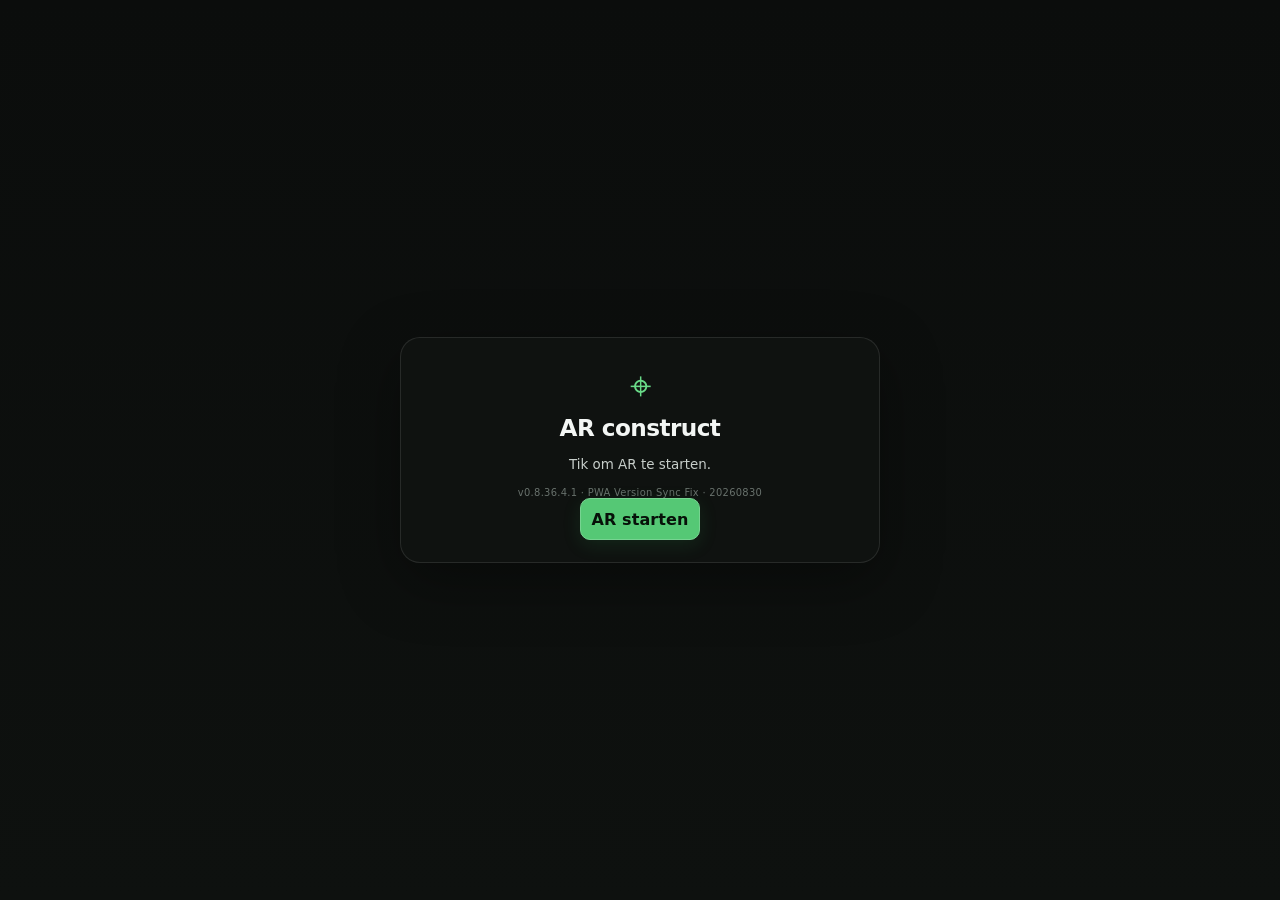
==== commit dc6a5359: "Add files via upload" ====
--- a/index.html
+++ b/index.html
@@ -8,12 +8,12 @@
   <meta name="mobile-web-app-capable" content="yes">
   <meta name="apple-mobile-web-app-capable" content="yes">
   <meta name="apple-mobile-web-app-title" content="AR construct">
-  <link rel="manifest" href="./manifest.webmanifest?v=0.8.36.3">
-  <link rel="icon" type="image/png" sizes="192x192" href="./icons/icon-192.png?v=0.8.36.3">
-  <link rel="apple-touch-icon" href="./icons/icon-192.png?v=0.8.36.3">
+  <link rel="manifest" href="./manifest.webmanifest?v=0.8.36.4.1">
+  <link rel="icon" type="image/png" sizes="192x192" href="./icons/icon-192.png?v=0.8.36.4.1">
+  <link rel="apple-touch-icon" href="./icons/icon-192.png?v=0.8.36.4.1">
   <script>try{document.documentElement.dataset.appTheme=localStorage.getItem("measurear.ui.theme.v1")||"technical-green"}catch{document.documentElement.dataset.appTheme="technical-green"}</script>
   <title>AR construct</title>
-  <link rel="stylesheet" href="./css/app.css?v=0.8.36.3-20260830-pwa-install">
+  <link rel="stylesheet" href="./css/app.css?v=0.8.36.4.1-20260830-pwa-version-sync-fix">
 </head>
 <body>
 <div id="app">
@@ -21,7 +21,7 @@
     <div class="logo">⌖</div><h1>AR construct</h1>
     <p id="launchStatus">Tik om AR te starten.</p>
     <div id="startupRecovery" class="help" style="display:none"></div>
-    <div id="buildInfo" class="build">v0.8.36.3 · PWA Install · 20260830</div>
+    <div id="buildInfo" class="build">v0.8.36.4.1 · PWA Version Sync Fix · 20260830</div>
     <button id="installPwaBtn" class="secondary" hidden>Installeer AR construct</button>
     <button id="startArBtn" class="primary">AR starten</button>
     <div id="error" class="error"></div>
@@ -46,7 +46,7 @@
   <aside id="menuPanel">
     <div class="menuHead">
       <button id="menuBackBtn" class="secondary">‹</button>
-      <div><strong id="menuTitle">AR construct</strong><small id="menuMeta">v0.8.36.3</small></div>
+      <div><strong id="menuTitle">AR construct</strong><small id="menuMeta">v0.8.36.4.1</small></div>
       <button id="menuCloseBtn" class="secondary">✕</button>
     </div>
     <div class="menuBody">
@@ -492,6 +492,6 @@
   <div id="hint">Open ☰ en kies wat je wilt tekenen.</div>
 </div>
 
-<script type="module" src="./js/bootstrap.js?v=0.8.36.3-20260830-pwa-install"></script>
+<script type="module" src="./js/bootstrap.js?v=0.8.36.4.1-20260830-pwa-version-sync-fix"></script>
 </body>
 </html>
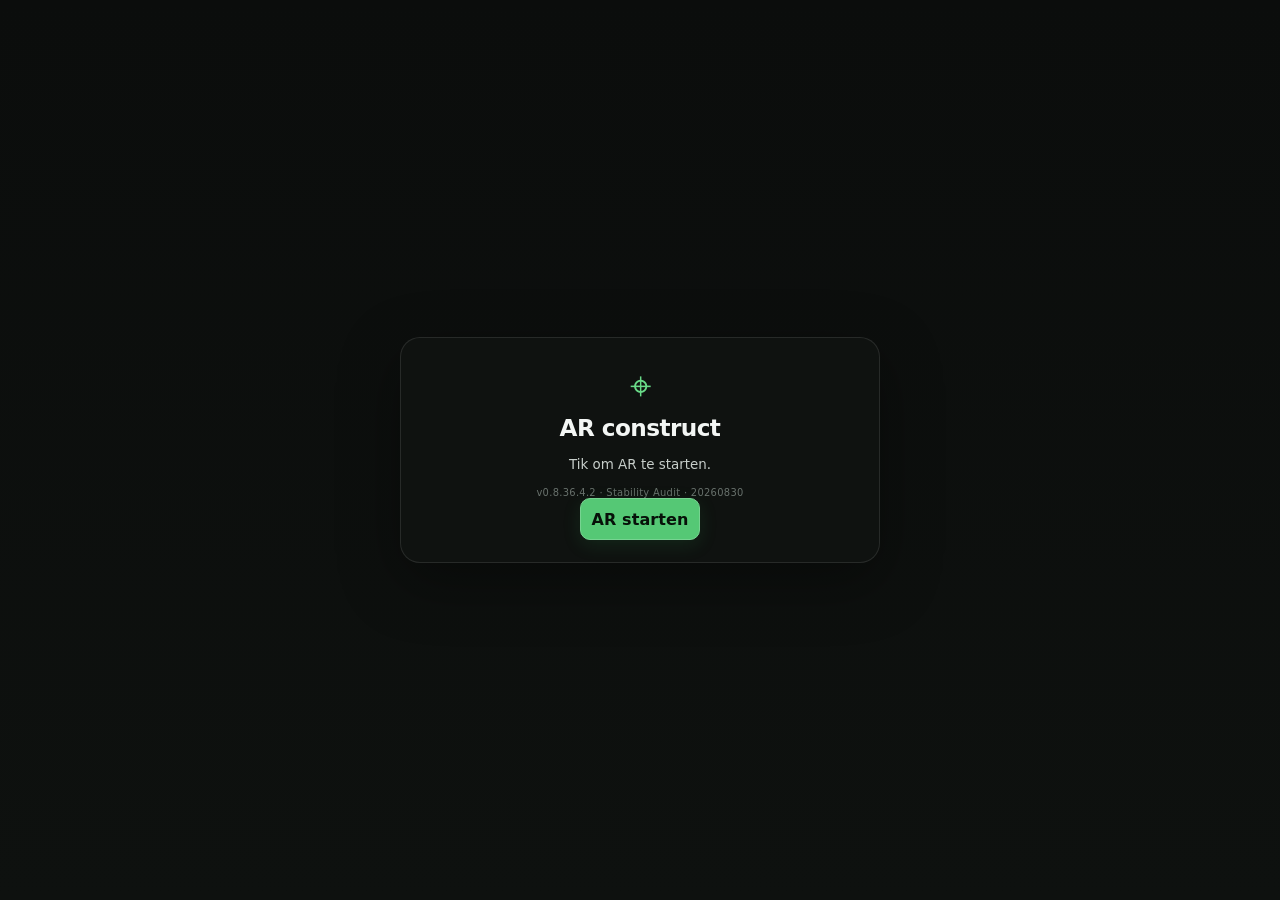
==== commit cf882086: "Add files via upload" ====
--- a/index.html
+++ b/index.html
@@ -8,12 +8,12 @@
   <meta name="mobile-web-app-capable" content="yes">
   <meta name="apple-mobile-web-app-capable" content="yes">
   <meta name="apple-mobile-web-app-title" content="AR construct">
-  <link rel="manifest" href="./manifest.webmanifest?v=0.8.36.4.1">
-  <link rel="icon" type="image/png" sizes="192x192" href="./icons/icon-192.png?v=0.8.36.4.1">
-  <link rel="apple-touch-icon" href="./icons/icon-192.png?v=0.8.36.4.1">
+  <link rel="manifest" href="./manifest.webmanifest?v=0.8.36.4.2">
+  <link rel="icon" type="image/png" sizes="192x192" href="./icons/icon-192.png?v=0.8.36.4.2">
+  <link rel="apple-touch-icon" href="./icons/icon-192.png?v=0.8.36.4.2">
   <script>try{document.documentElement.dataset.appTheme=localStorage.getItem("measurear.ui.theme.v1")||"technical-green"}catch{document.documentElement.dataset.appTheme="technical-green"}</script>
   <title>AR construct</title>
-  <link rel="stylesheet" href="./css/app.css?v=0.8.36.4.1-20260830-pwa-version-sync-fix">
+  <link rel="stylesheet" href="./css/app.css?v=0.8.36.4.2-20260830-stability-audit">
 </head>
 <body>
 <div id="app">
@@ -21,7 +21,7 @@
     <div class="logo">⌖</div><h1>AR construct</h1>
     <p id="launchStatus">Tik om AR te starten.</p>
     <div id="startupRecovery" class="help" style="display:none"></div>
-    <div id="buildInfo" class="build">v0.8.36.4.1 · PWA Version Sync Fix · 20260830</div>
+    <div id="buildInfo" class="build">v0.8.36.4.2 · Stability Audit · 20260830</div>
     <button id="installPwaBtn" class="secondary" hidden>Installeer AR construct</button>
     <button id="startArBtn" class="primary">AR starten</button>
     <div id="error" class="error"></div>
@@ -46,7 +46,7 @@
   <aside id="menuPanel">
     <div class="menuHead">
       <button id="menuBackBtn" class="secondary">‹</button>
-      <div><strong id="menuTitle">AR construct</strong><small id="menuMeta">v0.8.36.4.1</small></div>
+      <div><strong id="menuTitle">AR construct</strong><small id="menuMeta">v0.8.36.4.2</small></div>
       <button id="menuCloseBtn" class="secondary">✕</button>
     </div>
     <div class="menuBody">
@@ -492,6 +492,6 @@
   <div id="hint">Open ☰ en kies wat je wilt tekenen.</div>
 </div>
 
-<script type="module" src="./js/bootstrap.js?v=0.8.36.4.1-20260830-pwa-version-sync-fix"></script>
+<script type="module" src="./js/bootstrap.js?v=0.8.36.4.2-20260830-stability-audit"></script>
 </body>
 </html>
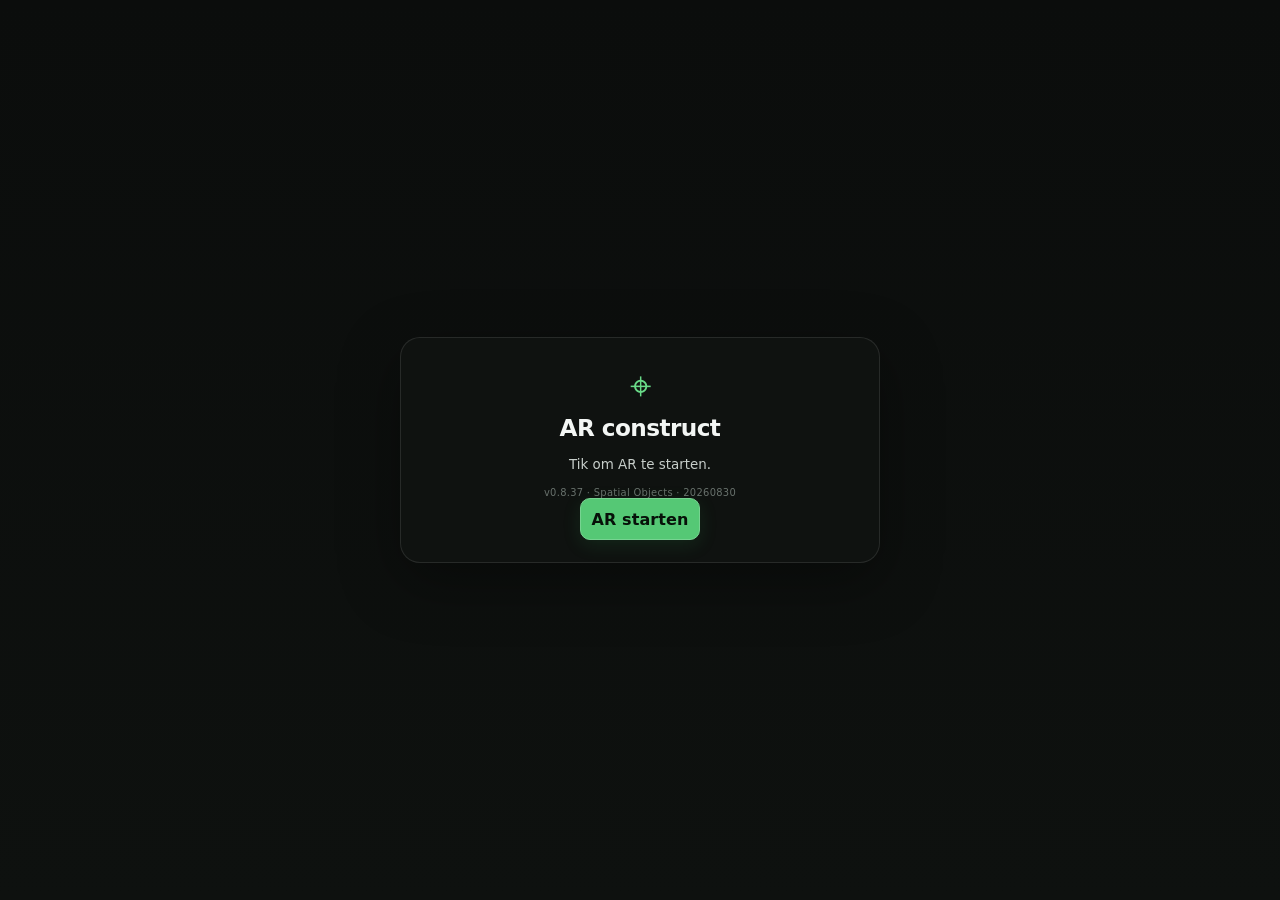
==== commit 1200a5a0: "Add files via upload" ====
--- a/index.html
+++ b/index.html
@@ -8,12 +8,12 @@
   <meta name="mobile-web-app-capable" content="yes">
   <meta name="apple-mobile-web-app-capable" content="yes">
   <meta name="apple-mobile-web-app-title" content="AR construct">
-  <link rel="manifest" href="./manifest.webmanifest?v=0.8.36.4.2">
-  <link rel="icon" type="image/png" sizes="192x192" href="./icons/icon-192.png?v=0.8.36.4.2">
-  <link rel="apple-touch-icon" href="./icons/icon-192.png?v=0.8.36.4.2">
+  <link rel="manifest" href="./manifest.webmanifest?v=0.8.37">
+  <link rel="icon" type="image/png" sizes="192x192" href="./icons/icon-192.png?v=0.8.37">
+  <link rel="apple-touch-icon" href="./icons/icon-192.png?v=0.8.37">
   <script>try{document.documentElement.dataset.appTheme=localStorage.getItem("measurear.ui.theme.v1")||"technical-green"}catch{document.documentElement.dataset.appTheme="technical-green"}</script>
   <title>AR construct</title>
-  <link rel="stylesheet" href="./css/app.css?v=0.8.36.4.2-20260830-stability-audit">
+  <link rel="stylesheet" href="./css/app.css?v=0.8.37-20260830-spatial-objects">
 </head>
 <body>
 <div id="app">
@@ -21,7 +21,7 @@
     <div class="logo">⌖</div><h1>AR construct</h1>
     <p id="launchStatus">Tik om AR te starten.</p>
     <div id="startupRecovery" class="help" style="display:none"></div>
-    <div id="buildInfo" class="build">v0.8.36.4.2 · Stability Audit · 20260830</div>
+    <div id="buildInfo" class="build">v0.8.37 · Spatial Objects · 20260830</div>
     <button id="installPwaBtn" class="secondary" hidden>Installeer AR construct</button>
     <button id="startArBtn" class="primary">AR starten</button>
     <div id="error" class="error"></div>
@@ -46,7 +46,7 @@
   <aside id="menuPanel">
     <div class="menuHead">
       <button id="menuBackBtn" class="secondary">‹</button>
-      <div><strong id="menuTitle">AR construct</strong><small id="menuMeta">v0.8.36.4.2</small></div>
+      <div><strong id="menuTitle">AR construct</strong><small id="menuMeta">v0.8.37</small></div>
       <button id="menuCloseBtn" class="secondary">✕</button>
     </div>
     <div class="menuBody">
@@ -188,7 +188,7 @@
         </div>
       </section>
 
-      <section id="page-objects" class="page"><h3>Objecten</h3><div id="objectsList" class="menuCard"></div></section>
+      <section id="page-objects" class="page"><h3>Spatial Objects</h3><div class="help">Eén selectiepunt voor punten, lijnen, vormen, muren, openingen, AI-concepten en CAD. Tik op een object om het te selecteren en in de juiste editor te openen.</div><div id="spatialSelectionInfo" class="help">Geen object geselecteerd.</div><div id="objectsList" class="menuCard"></div></section>
 
       <section id="page-polyline" class="page">
         <h3>Doorlopende meting</h3><div class="menuCard">
@@ -492,6 +492,6 @@
   <div id="hint">Open ☰ en kies wat je wilt tekenen.</div>
 </div>
 
-<script type="module" src="./js/bootstrap.js?v=0.8.36.4.2-20260830-stability-audit"></script>
+<script type="module" src="./js/bootstrap.js?v=0.8.37-20260830-spatial-objects"></script>
 </body>
 </html>
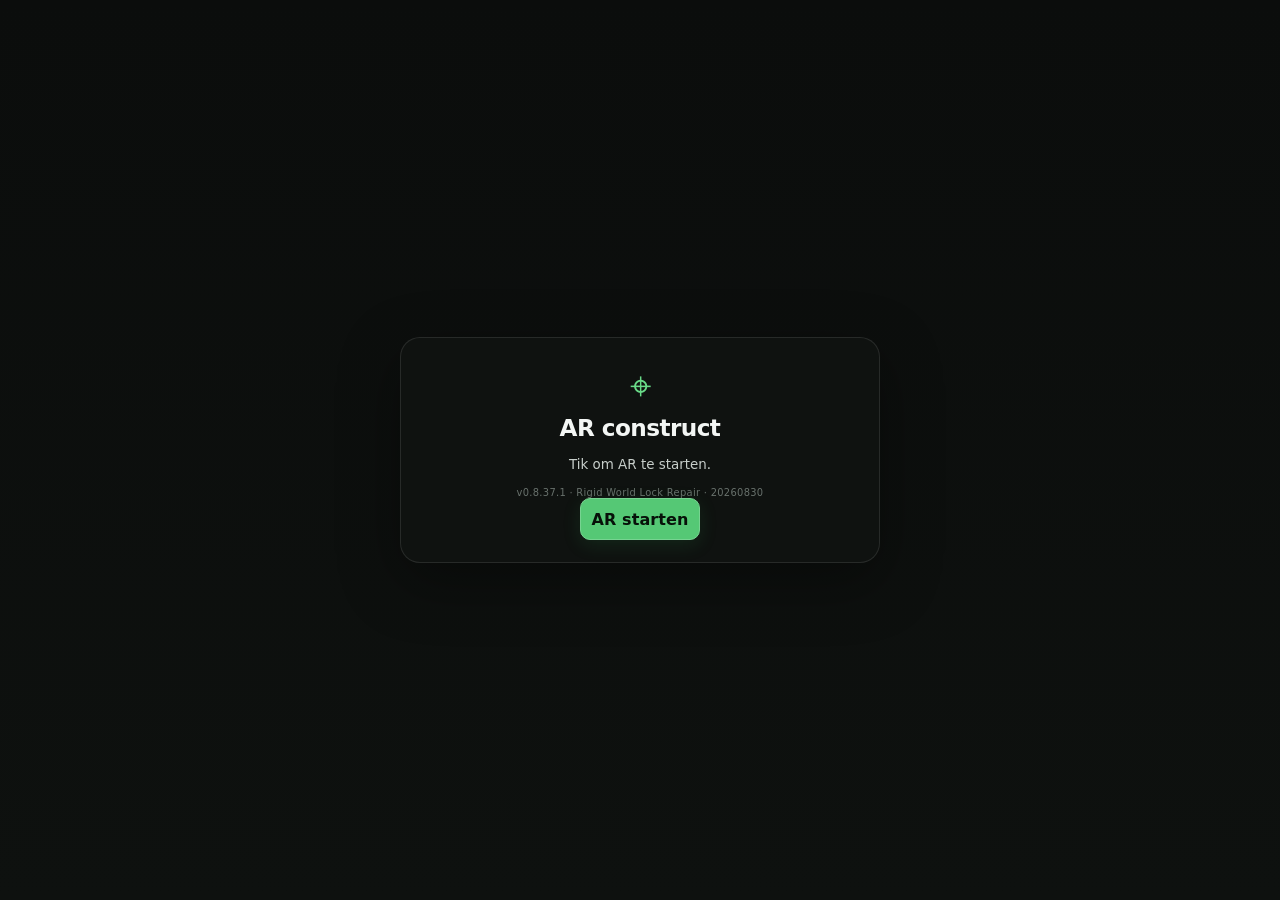
==== commit b04e75db: "Add files via upload" ====
--- a/index.html
+++ b/index.html
@@ -8,12 +8,12 @@
   <meta name="mobile-web-app-capable" content="yes">
   <meta name="apple-mobile-web-app-capable" content="yes">
   <meta name="apple-mobile-web-app-title" content="AR construct">
-  <link rel="manifest" href="./manifest.webmanifest?v=0.8.37">
-  <link rel="icon" type="image/png" sizes="192x192" href="./icons/icon-192.png?v=0.8.37">
-  <link rel="apple-touch-icon" href="./icons/icon-192.png?v=0.8.37">
+  <link rel="manifest" href="./manifest.webmanifest?v=0.8.37.1">
+  <link rel="icon" type="image/png" sizes="192x192" href="./icons/icon-192.png?v=0.8.37.1">
+  <link rel="apple-touch-icon" href="./icons/icon-192.png?v=0.8.37.1">
   <script>try{document.documentElement.dataset.appTheme=localStorage.getItem("measurear.ui.theme.v1")||"technical-green"}catch{document.documentElement.dataset.appTheme="technical-green"}</script>
   <title>AR construct</title>
-  <link rel="stylesheet" href="./css/app.css?v=0.8.37-20260830-spatial-objects">
+  <link rel="stylesheet" href="./css/app.css?v=0.8.37.1-20260830-rigid-world-lock">
 </head>
 <body>
 <div id="app">
@@ -21,7 +21,7 @@
     <div class="logo">⌖</div><h1>AR construct</h1>
     <p id="launchStatus">Tik om AR te starten.</p>
     <div id="startupRecovery" class="help" style="display:none"></div>
-    <div id="buildInfo" class="build">v0.8.37 · Spatial Objects · 20260830</div>
+    <div id="buildInfo" class="build">v0.8.37.1 · Rigid World Lock Repair · 20260830</div>
     <button id="installPwaBtn" class="secondary" hidden>Installeer AR construct</button>
     <button id="startArBtn" class="primary">AR starten</button>
     <div id="error" class="error"></div>
@@ -46,7 +46,7 @@
   <aside id="menuPanel">
     <div class="menuHead">
       <button id="menuBackBtn" class="secondary">‹</button>
-      <div><strong id="menuTitle">AR construct</strong><small id="menuMeta">v0.8.37</small></div>
+      <div><strong id="menuTitle">AR construct</strong><small id="menuMeta">v0.8.37.1</small></div>
       <button id="menuCloseBtn" class="secondary">✕</button>
     </div>
     <div class="menuBody">
@@ -492,6 +492,6 @@
   <div id="hint">Open ☰ en kies wat je wilt tekenen.</div>
 </div>
 
-<script type="module" src="./js/bootstrap.js?v=0.8.37-20260830-spatial-objects"></script>
+<script type="module" src="./js/bootstrap.js?v=0.8.37.1-20260830-rigid-world-lock"></script>
 </body>
 </html>
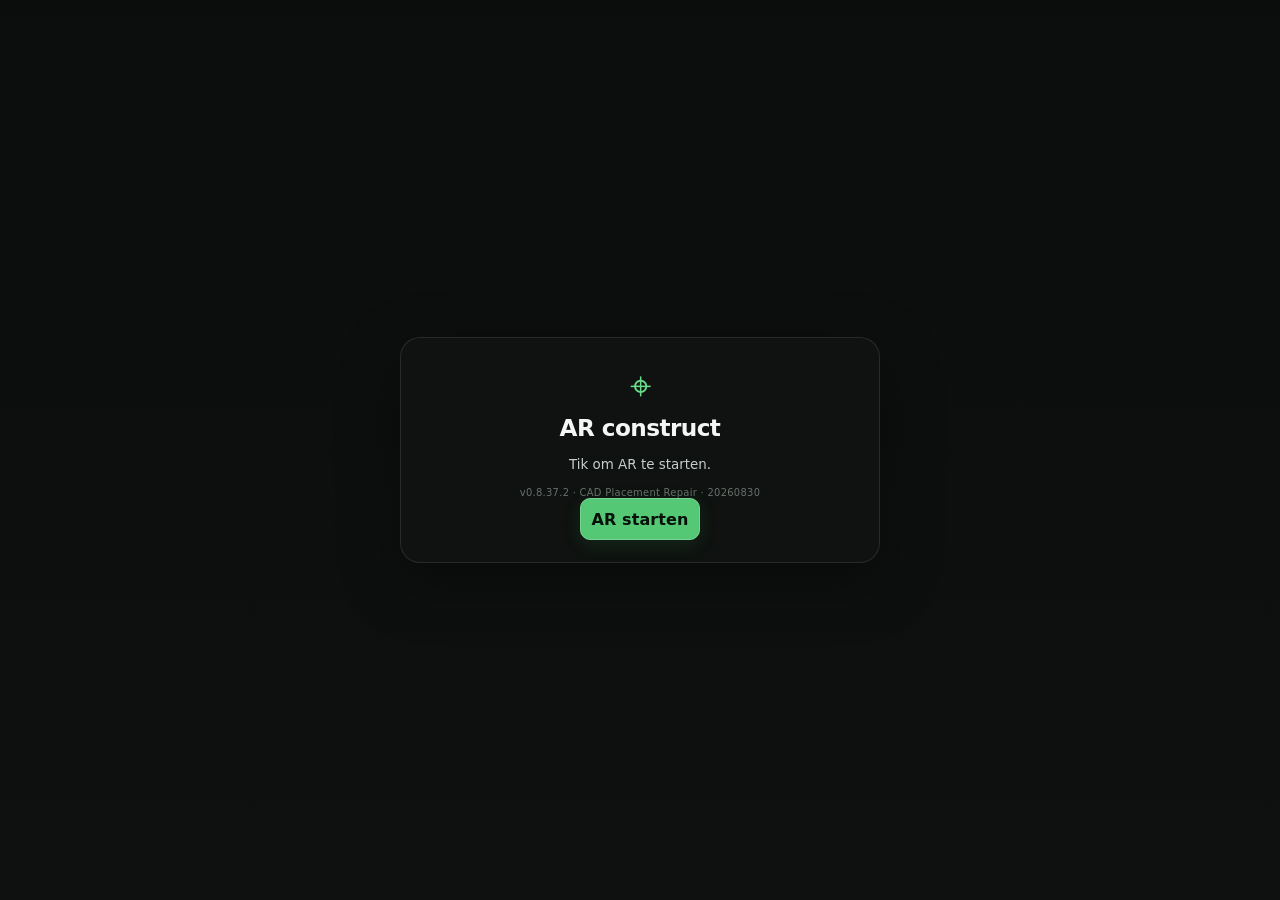
==== commit f0f2851c: "Add files via upload" ====
--- a/index.html
+++ b/index.html
@@ -8,12 +8,12 @@
   <meta name="mobile-web-app-capable" content="yes">
   <meta name="apple-mobile-web-app-capable" content="yes">
   <meta name="apple-mobile-web-app-title" content="AR construct">
-  <link rel="manifest" href="./manifest.webmanifest?v=0.8.37.1">
-  <link rel="icon" type="image/png" sizes="192x192" href="./icons/icon-192.png?v=0.8.37.1">
-  <link rel="apple-touch-icon" href="./icons/icon-192.png?v=0.8.37.1">
+  <link rel="manifest" href="./manifest.webmanifest?v=0.8.37.2">
+  <link rel="icon" type="image/png" sizes="192x192" href="./icons/icon-192.png?v=0.8.37.2">
+  <link rel="apple-touch-icon" href="./icons/icon-192.png?v=0.8.37.2">
   <script>try{document.documentElement.dataset.appTheme=localStorage.getItem("measurear.ui.theme.v1")||"technical-green"}catch{document.documentElement.dataset.appTheme="technical-green"}</script>
   <title>AR construct</title>
-  <link rel="stylesheet" href="./css/app.css?v=0.8.37.1-20260830-rigid-world-lock">
+  <link rel="stylesheet" href="./css/app.css?v=0.8.37.2-20260830-cad-placement-repair">
 </head>
 <body>
 <div id="app">
@@ -21,7 +21,7 @@
     <div class="logo">⌖</div><h1>AR construct</h1>
     <p id="launchStatus">Tik om AR te starten.</p>
     <div id="startupRecovery" class="help" style="display:none"></div>
-    <div id="buildInfo" class="build">v0.8.37.1 · Rigid World Lock Repair · 20260830</div>
+    <div id="buildInfo" class="build">v0.8.37.2 · CAD Placement Repair · 20260830</div>
     <button id="installPwaBtn" class="secondary" hidden>Installeer AR construct</button>
     <button id="startArBtn" class="primary">AR starten</button>
     <div id="error" class="error"></div>
@@ -46,7 +46,7 @@
   <aside id="menuPanel">
     <div class="menuHead">
       <button id="menuBackBtn" class="secondary">‹</button>
-      <div><strong id="menuTitle">AR construct</strong><small id="menuMeta">v0.8.37.1</small></div>
+      <div><strong id="menuTitle">AR construct</strong><small id="menuMeta">v0.8.37.2</small></div>
       <button id="menuCloseBtn" class="secondary">✕</button>
     </div>
     <div class="menuBody">
@@ -154,7 +154,7 @@
           <div id="cadList"></div>
           <div id="cadPlacementControls" style="display:none">
             <h3>Plaatsing</h3>
-            <div class="help">Richt het vizier op de gewenste positie. Het model volgt het vizier tot je bevestigt.</div>
+            <div id="cadPlacementHelp" class="help">Richt het vizier op de gewenste locatie en druk op de witte ronde knop. Het model blijft verborgen tot je de locatie kiest.</div>
             <div class="grid2"><button id="cadRotateLeftBtn" class="secondary">↶ 5°</button><button id="cadRotateRightBtn" class="secondary">↷ 5°</button></div>
             <div class="grid2"><button id="cadDownBtn" class="secondary">− 1 cm hoogte</button><button id="cadUpBtn" class="secondary">+ 1 cm hoogte</button></div>
             <button id="cadConfirmBtn" class="primary">Plaats CAD hier</button>
@@ -492,6 +492,6 @@
   <div id="hint">Open ☰ en kies wat je wilt tekenen.</div>
 </div>
 
-<script type="module" src="./js/bootstrap.js?v=0.8.37.1-20260830-rigid-world-lock"></script>
+<script type="module" src="./js/bootstrap.js?v=0.8.37.2-20260830-cad-placement-repair"></script>
 </body>
 </html>
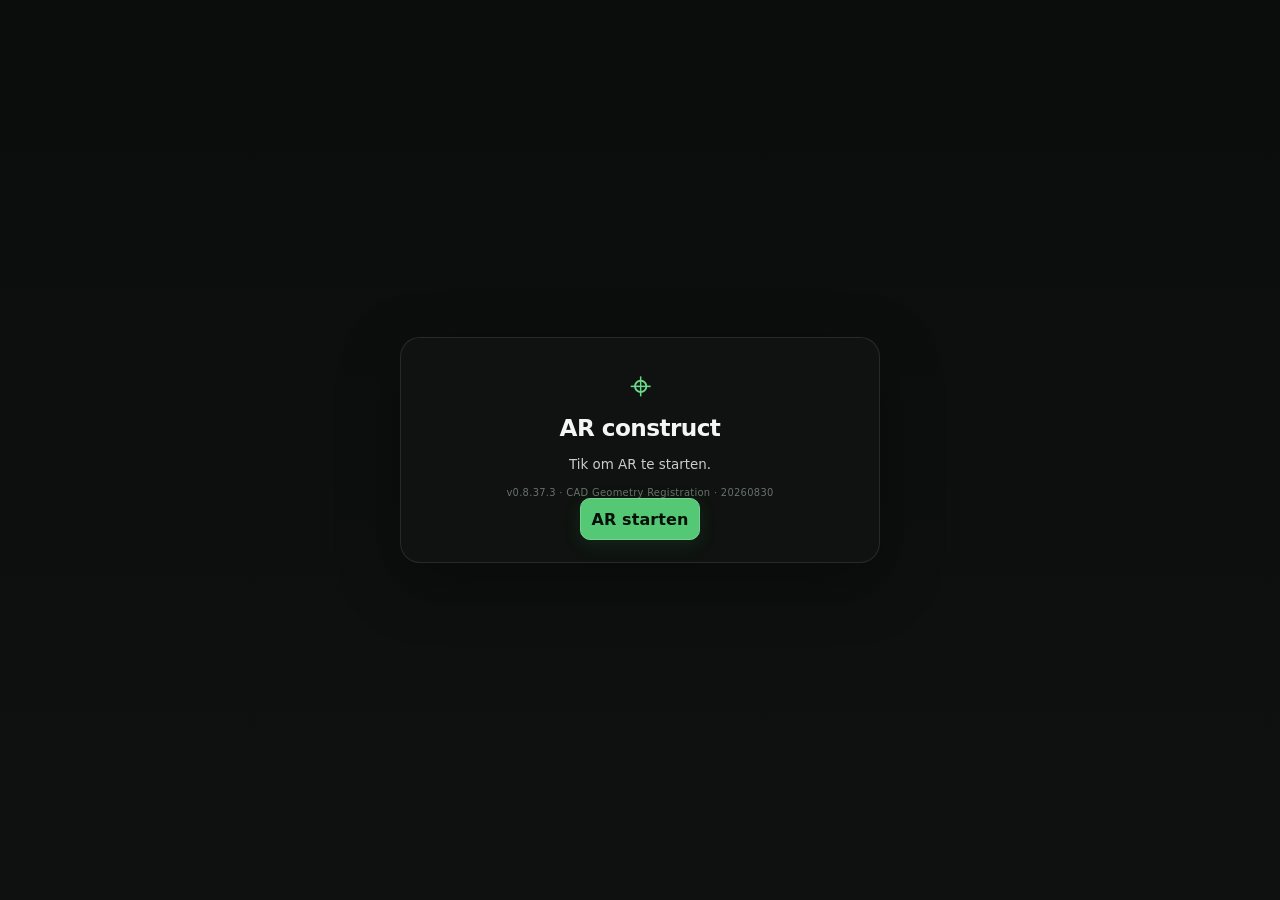
==== commit d9c47f51: "Add files via upload" ====
--- a/index.html
+++ b/index.html
@@ -8,12 +8,12 @@
   <meta name="mobile-web-app-capable" content="yes">
   <meta name="apple-mobile-web-app-capable" content="yes">
   <meta name="apple-mobile-web-app-title" content="AR construct">
-  <link rel="manifest" href="./manifest.webmanifest?v=0.8.37.2">
-  <link rel="icon" type="image/png" sizes="192x192" href="./icons/icon-192.png?v=0.8.37.2">
-  <link rel="apple-touch-icon" href="./icons/icon-192.png?v=0.8.37.2">
+  <link rel="manifest" href="./manifest.webmanifest?v=0.8.37.3">
+  <link rel="icon" type="image/png" sizes="192x192" href="./icons/icon-192.png?v=0.8.37.3">
+  <link rel="apple-touch-icon" href="./icons/icon-192.png?v=0.8.37.3">
   <script>try{document.documentElement.dataset.appTheme=localStorage.getItem("measurear.ui.theme.v1")||"technical-green"}catch{document.documentElement.dataset.appTheme="technical-green"}</script>
   <title>AR construct</title>
-  <link rel="stylesheet" href="./css/app.css?v=0.8.37.2-20260830-cad-placement-repair">
+  <link rel="stylesheet" href="./css/app.css?v=0.8.37.3-20260830-cad-geometry-registration">
 </head>
 <body>
 <div id="app">
@@ -21,7 +21,7 @@
     <div class="logo">⌖</div><h1>AR construct</h1>
     <p id="launchStatus">Tik om AR te starten.</p>
     <div id="startupRecovery" class="help" style="display:none"></div>
-    <div id="buildInfo" class="build">v0.8.37.2 · CAD Placement Repair · 20260830</div>
+    <div id="buildInfo" class="build">v0.8.37.3 · CAD Geometry Registration · 20260830</div>
     <button id="installPwaBtn" class="secondary" hidden>Installeer AR construct</button>
     <button id="startArBtn" class="primary">AR starten</button>
     <div id="error" class="error"></div>
@@ -46,7 +46,7 @@
   <aside id="menuPanel">
     <div class="menuHead">
       <button id="menuBackBtn" class="secondary">‹</button>
-      <div><strong id="menuTitle">AR construct</strong><small id="menuMeta">v0.8.37.2</small></div>
+      <div><strong id="menuTitle">AR construct</strong><small id="menuMeta">v0.8.37.3</small></div>
       <button id="menuCloseBtn" class="secondary">✕</button>
     </div>
     <div class="menuBody">
@@ -157,6 +157,16 @@
             <div id="cadPlacementHelp" class="help">Richt het vizier op de gewenste locatie en druk op de witte ronde knop. Het model blijft verborgen tot je de locatie kiest.</div>
             <div class="grid2"><button id="cadRotateLeftBtn" class="secondary">↶ 5°</button><button id="cadRotateRightBtn" class="secondary">↷ 5°</button></div>
             <div class="grid2"><button id="cadDownBtn" class="secondary">− 1 cm hoogte</button><button id="cadUpBtn" class="secondary">+ 1 cm hoogte</button></div>
+            <div id="cadRegistrationControls" class="menuCard" style="margin-top:12px">
+              <h3>Exact uitlijnen op vorm</h3>
+              <div class="help">Koppel een CAD-hoek exact aan een hoek van een getekende vorm. De aangrenzende randen bepalen de rotatie. De CAD-schaal blijft altijd exact 1:1.</div>
+              <label>CAD-hoek<select id="cadRegCadCorner"><option value="0">C1 · linksvoor</option><option value="1">C2 · rechtsvoor</option><option value="2">C3 · rechtsachter</option><option value="3">C4 · linksachter</option></select></label>
+              <label>AR-vorm<select id="cadRegShape"></select></label>
+              <label>Hoek van vorm<select id="cadRegShapeCorner"></select></label>
+              <label>Randrichting<select id="cadRegDirection"><option value="next">naar volgende hoek</option><option value="previous">naar vorige hoek</option></select></label>
+              <button id="cadRegisterShapeBtn" class="primary">Lijn CAD exact uit</button>
+              <div id="cadRegistrationInfo" class="help">Geen registratie uitgevoerd.</div>
+            </div>
             <button id="cadConfirmBtn" class="primary">Plaats CAD hier</button>
             <button id="cadCancelBtn" class="secondary">Annuleren</button>
           </div>
@@ -492,6 +502,6 @@
   <div id="hint">Open ☰ en kies wat je wilt tekenen.</div>
 </div>
 
-<script type="module" src="./js/bootstrap.js?v=0.8.37.2-20260830-cad-placement-repair"></script>
+<script type="module" src="./js/bootstrap.js?v=0.8.37.3-20260830-cad-geometry-registration"></script>
 </body>
 </html>
